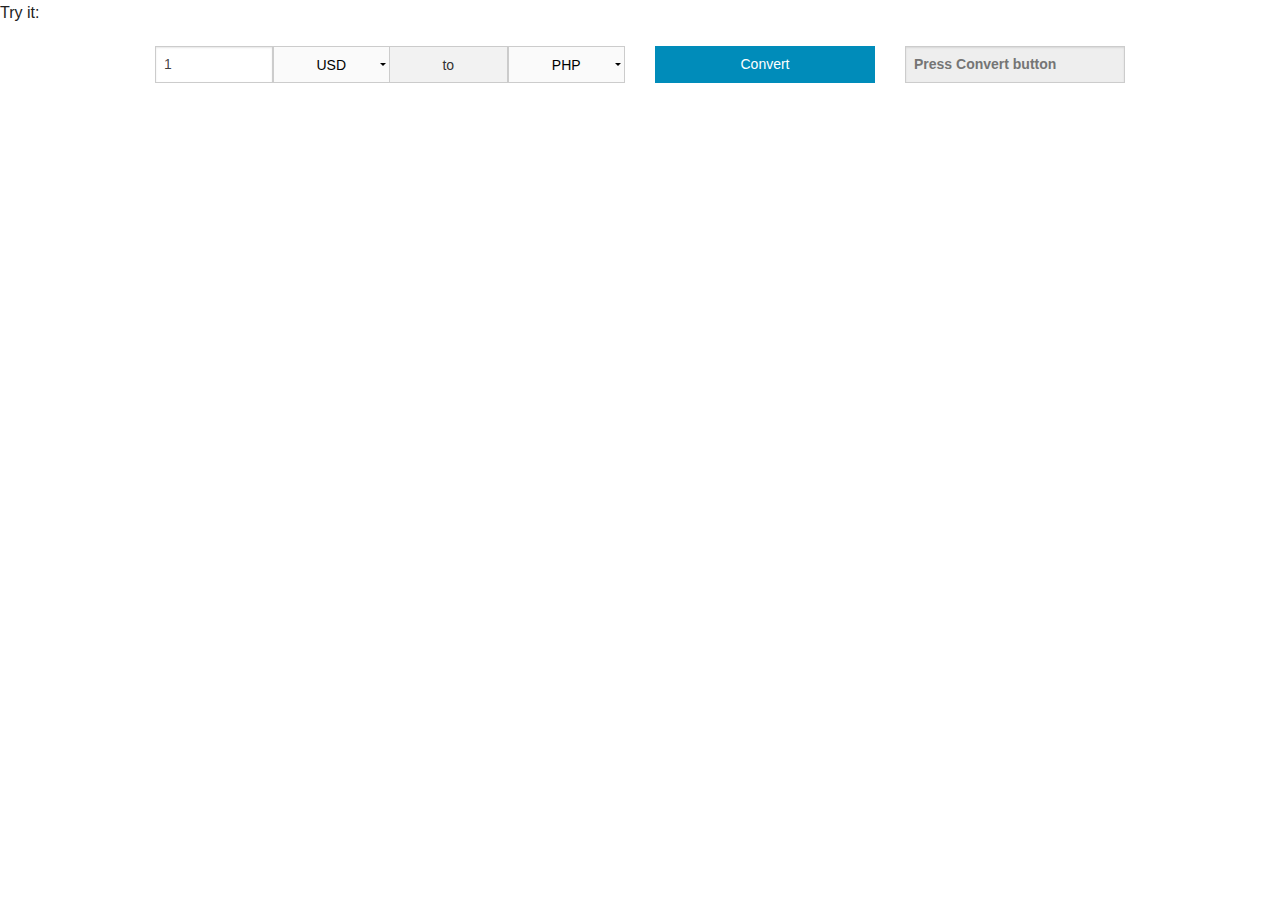
==== web/currency converter.html @ d493bc63 "Second commit" ====
<!DOCTYPE html>
<!--
To change this license header, choose License Headers in Project Properties.
To change this template file, choose Tools | Templates
and open the template in the editor.
-->
<html>


<head><title>Currency form</title>
<link rel="stylesheet" type="text/css" href="css/converter2.css"/>
<script src="/js/numeral.min.js"></script>
<style>
.feature-box {
  text-align: center;
  width: 100%;
}

.feature-box .title {
  font-size: 1.2em;
  font-weight: normal;
  margin-bottom: 6px;
}

.feature-box .desc {
  
}
</style>

<script src="/js/numeral.min.js"></script>
<style>
.feature-box {
  text-align: center;
  width: 100%;
}

.feature-box .title {
  font-size: 1.2em;
  font-weight: normal;
  margin-bottom: 6px;
}

.feature-box .desc {
  
}
</style>

<script>

function getCurrencyUsingJQuery() {
  var currVal = $("#CURR_VAL");
  currVal.val("");

  var currFrSelect = $("#CURR_FR");
  var fr = currFrSelect.val();

  var currToSelect = $("#CURR_TO");
  var to = currToSelect.val();


  var currId = fr + "_" + to;
  var protocol = window.location.protocol.replace(/:/g,'');

  currVal.attr("placeholder", "Converting...");
  $.getJSON("https://free.currconv.com/api/v7/convert?q=USD_PHP&compact=ultra&apiKey=6c35d54697e314a11464" + currId + "&compact=y&apiKey=6c35d54697e314a11464do-not-use-this-key&callback=?",
    function(data){
      try {
       var currFrVal = parseFloat(document.getElementById("CURR_FR_VAL").value);
       currVal.val(numeral(currFrVal * data[currId].val).format("0,0.00[0]"));

     } catch (e) {
      alert("Please enter a number in the Amount field.");
    }

    currVal.attr("placeholder", "Press Convert button");

  });

}


</script>

 
</head> 


<body>
    



<p>Try it:</p>

<div class="row">

<div class="medium-6 columns">
  <div class="row collapse">
    <div class="medium-3 columns">
      <input type="text" value="1" name="CURR_FR_VAL" id="CURR_FR_VAL" placeholder="Enter amount" />
    </div>
    <div class="medium-3 columns">
      <select id="CURR_FR" class="postfix" style="text-align: center;">
        
        <option value="AED" >AED</option>
        
        <option value="AFN" >AFN</option>
        
        <option value="ALL" >ALL</option>
        
        <option value="AMD" >AMD</option>
        
        <option value="ANG" >ANG</option>
        
        <option value="AOA" >AOA</option>
        
        <option value="ARS" >ARS</option>
        
        <option value="AUD" >AUD</option>
        
        <option value="AWG" >AWG</option>
        
        <option value="AZN" >AZN</option>
        
        <option value="BAM" >BAM</option>
        
        <option value="BBD" >BBD</option>
        
        <option value="BDT" >BDT</option>
        
        <option value="BGN" >BGN</option>
        
        <option value="BHD" >BHD</option>
        
        <option value="BIF" >BIF</option>
        
        <option value="BMD" >BMD</option>
        
        <option value="BND" >BND</option>
        
        <option value="BOB" >BOB</option>
        
        <option value="BRL" >BRL</option>
        
        <option value="BSD" >BSD</option>
        
        <option value="BTC" >BTC</option>
        
        <option value="BTN" >BTN</option>
        
        <option value="BWP" >BWP</option>
        
        <option value="BYN" >BYN</option>
        
        <option value="BYR" >BYR</option>
        
        <option value="BZD" >BZD</option>
        
        <option value="CAD" >CAD</option>
        
        <option value="CDF" >CDF</option>
        
        <option value="CHF" >CHF</option>
        
        <option value="CLF" >CLF</option>
        
        <option value="CLP" >CLP</option>
        
        <option value="CNY" >CNY</option>
        
        <option value="COP" >COP</option>
        
        <option value="CRC" >CRC</option>
        
        <option value="CUC" >CUC</option>
        
        <option value="CUP" >CUP</option>
        
        <option value="CVE" >CVE</option>
        
        <option value="CZK" >CZK</option>
        
        <option value="DJF" >DJF</option>
        
        <option value="DKK" >DKK</option>
        
        <option value="DOP" >DOP</option>
        
        <option value="DZD" >DZD</option>
        
        <option value="EGP" >EGP</option>
        
        <option value="ERN" >ERN</option>
        
        <option value="ETB" >ETB</option>
        
        <option value="EUR" >EUR</option>
        
        <option value="FJD" >FJD</option>
        
        <option value="FKP" >FKP</option>
        
        <option value="GBP" >GBP</option>
        
        <option value="GEL" >GEL</option>
        
        <option value="GGP" >GGP</option>
        
        <option value="GHS" >GHS</option>
        
        <option value="GIP" >GIP</option>
        
        <option value="GMD" >GMD</option>
        
        <option value="GNF" >GNF</option>
        
        <option value="GTQ" >GTQ</option>
        
        <option value="GYD" >GYD</option>
        
        <option value="HKD" >HKD</option>
        
        <option value="HNL" >HNL</option>
        
        <option value="HRK" >HRK</option>
        
        <option value="HTG" >HTG</option>
        
        <option value="HUF" >HUF</option>
        
        <option value="IDR" >IDR</option>
        
        <option value="ILS" >ILS</option>
        
        <option value="IMP" >IMP</option>
        
        <option value="INR" >INR</option>
        
        <option value="IQD" >IQD</option>
        
        <option value="IRR" >IRR</option>
        
        <option value="ISK" >ISK</option>
        
        <option value="JEP" >JEP</option>
        
        <option value="JMD" >JMD</option>
        
        <option value="JOD" >JOD</option>
        
        <option value="JPY" >JPY</option>
        
        <option value="KES" >KES</option>
        
        <option value="KGS" >KGS</option>
        
        <option value="KHR" >KHR</option>
        
        <option value="KMF" >KMF</option>
        
        <option value="KPW" >KPW</option>
        
        <option value="KRW" >KRW</option>
        
        <option value="KWD" >KWD</option>
        
        <option value="KYD" >KYD</option>
        
        <option value="KZT" >KZT</option>
        
        <option value="LAK" >LAK</option>
        
        <option value="LBP" >LBP</option>
        
        <option value="LKR" >LKR</option>
        
        <option value="LRD" >LRD</option>
        
        <option value="LSL" >LSL</option>
        
        <option value="LVL" >LVL</option>
        
        <option value="LYD" >LYD</option>
        
        <option value="MAD" >MAD</option>
        
        <option value="MDL" >MDL</option>
        
        <option value="MGA" >MGA</option>
        
        <option value="MKD" >MKD</option>
        
        <option value="MMK" >MMK</option>
        
        <option value="MNT" >MNT</option>
        
        <option value="MOP" >MOP</option>
        
        <option value="MRO" >MRO</option>
        
        <option value="MUR" >MUR</option>
        
        <option value="MVR" >MVR</option>
        
        <option value="MWK" >MWK</option>
        
        <option value="MXN" >MXN</option>
        
        <option value="MYR" >MYR</option>
        
        <option value="MZN" >MZN</option>
        
        <option value="NAD" >NAD</option>
        
        <option value="NGN" >NGN</option>
        
        <option value="NIO" >NIO</option>
        
        <option value="NOK" >NOK</option>
        
        <option value="NPR" >NPR</option>
        
        <option value="NZD" >NZD</option>
        
        <option value="OMR" >OMR</option>
        
        <option value="PAB" >PAB</option>
        
        <option value="PEN" >PEN</option>
        
        <option value="PGK" >PGK</option>
        
        <option value="PHP" >PHP</option>
        
        <option value="PKR" >PKR</option>
        
        <option value="PLN" >PLN</option>
        
        <option value="PYG" >PYG</option>
        
        <option value="QAR" >QAR</option>
        
        <option value="RON" >RON</option>
        
        <option value="RSD" >RSD</option>
        
        <option value="RUB" >RUB</option>
        
        <option value="RWF" >RWF</option>
        
        <option value="SAR" >SAR</option>
        
        <option value="SBD" >SBD</option>
        
        <option value="SCR" >SCR</option>
        
        <option value="SDG" >SDG</option>
        
        <option value="SEK" >SEK</option>
        
        <option value="SGD" >SGD</option>
        
        <option value="SHP" >SHP</option>
        
        <option value="SLL" >SLL</option>
        
        <option value="SOS" >SOS</option>
        
        <option value="SRD" >SRD</option>
        
        <option value="STD" >STD</option>
        
        <option value="SVC" >SVC</option>
        
        <option value="SYP" >SYP</option>
        
        <option value="SZL" >SZL</option>
        
        <option value="THB" >THB</option>
        
        <option value="TJS" >TJS</option>
        
        <option value="TMT" >TMT</option>
        
        <option value="TND" >TND</option>
        
        <option value="TOP" >TOP</option>
        
        <option value="TRY" >TRY</option>
        
        <option value="TTD" >TTD</option>
        
        <option value="TWD" >TWD</option>
        
        <option value="TZS" >TZS</option>
        
        <option value="UAH" >UAH</option>
        
        <option value="UGX" >UGX</option>
        
        <option value="USD" selected>USD</option>
        
        <option value="UYU" >UYU</option>
        
        <option value="UZS" >UZS</option>
        
        <option value="VEF" >VEF</option>
        
        <option value="VND" >VND</option>
        
        <option value="VUV" >VUV</option>
        
        <option value="WST" >WST</option>
        
        <option value="XAF" >XAF</option>
        
        <option value="XAG" >XAG</option>
        
        <option value="XCD" >XCD</option>
        
        <option value="XDR" >XDR</option>
        
        <option value="XOF" >XOF</option>
        
        <option value="XPF" >XPF</option>
        
        <option value="YER" >YER</option>
        
        <option value="ZAR" >ZAR</option>
        
        <option value="ZMK" >ZMK</option>
        
        <option value="ZMW" >ZMW</option>
        
        <option value="ZWL" >ZWL</option>
        
      </select>
    </div>
    <div class="medium-3 columns" style="text-align: center;">
      <span class="postfix" style="text-align: center;">to</span>
    </div>
    <div class="medium-3 columns">
      <select id="CURR_TO" class="postfix" style="text-align: center;">
        
        <option value="AED" >AED</option>
        
        <option value="AFN" >AFN</option>
        
        <option value="ALL" >ALL</option>
        
        <option value="AMD" >AMD</option>
        
        <option value="ANG" >ANG</option>
        
        <option value="AOA" >AOA</option>
        
        <option value="ARS" >ARS</option>
        
        <option value="AUD" >AUD</option>
        
        <option value="AWG" >AWG</option>
        
        <option value="AZN" >AZN</option>
        
        <option value="BAM" >BAM</option>
        
        <option value="BBD" >BBD</option>
        
        <option value="BDT" >BDT</option>
        
        <option value="BGN" >BGN</option>
        
        <option value="BHD" >BHD</option>
        
        <option value="BIF" >BIF</option>
        
        <option value="BMD" >BMD</option>
        
        <option value="BND" >BND</option>
        
        <option value="BOB" >BOB</option>
        
        <option value="BRL" >BRL</option>
        
        <option value="BSD" >BSD</option>
        
        <option value="BTC" >BTC</option>
        
        <option value="BTN" >BTN</option>
        
        <option value="BWP" >BWP</option>
        
        <option value="BYN" >BYN</option>
        
        <option value="BYR" >BYR</option>
        
        <option value="BZD" >BZD</option>
        
        <option value="CAD" >CAD</option>
        
        <option value="CDF" >CDF</option>
        
        <option value="CHF" >CHF</option>
        
        <option value="CLF" >CLF</option>
        
        <option value="CLP" >CLP</option>
        
        <option value="CNY" >CNY</option>
        
        <option value="COP" >COP</option>
        
        <option value="CRC" >CRC</option>
        
        <option value="CUC" >CUC</option>
        
        <option value="CUP" >CUP</option>
        
        <option value="CVE" >CVE</option>
        
        <option value="CZK" >CZK</option>
        
        <option value="DJF" >DJF</option>
        
        <option value="DKK" >DKK</option>
        
        <option value="DOP" >DOP</option>
        
        <option value="DZD" >DZD</option>
        
        <option value="EGP" >EGP</option>
        
        <option value="ERN" >ERN</option>
        
        <option value="ETB" >ETB</option>
        
        <option value="EUR" >EUR</option>
        
        <option value="FJD" >FJD</option>
        
        <option value="FKP" >FKP</option>
        
        <option value="GBP" >GBP</option>
        
        <option value="GEL" >GEL</option>
        
        <option value="GGP" >GGP</option>
        
        <option value="GHS" >GHS</option>
        
        <option value="GIP" >GIP</option>
        
        <option value="GMD" >GMD</option>
        
        <option value="GNF" >GNF</option>
        
        <option value="GTQ" >GTQ</option>
        
        <option value="GYD" >GYD</option>
        
        <option value="HKD" >HKD</option>
        
        <option value="HNL" >HNL</option>
        
        <option value="HRK" >HRK</option>
        
        <option value="HTG" >HTG</option>
        
        <option value="HUF" >HUF</option>
        
        <option value="IDR" >IDR</option>
        
        <option value="ILS" >ILS</option>
        
        <option value="IMP" >IMP</option>
        
        <option value="INR" >INR</option>
        
        <option value="IQD" >IQD</option>
        
        <option value="IRR" >IRR</option>
        
        <option value="ISK" >ISK</option>
        
        <option value="JEP" >JEP</option>
        
        <option value="JMD" >JMD</option>
        
        <option value="JOD" >JOD</option>
        
        <option value="JPY" >JPY</option>
        
        <option value="KES" >KES</option>
        
        <option value="KGS" >KGS</option>
        
        <option value="KHR" >KHR</option>
        
        <option value="KMF" >KMF</option>
        
        <option value="KPW" >KPW</option>
        
        <option value="KRW" >KRW</option>
        
        <option value="KWD" >KWD</option>
        
        <option value="KYD" >KYD</option>
        
        <option value="KZT" >KZT</option>
        
        <option value="LAK" >LAK</option>
        
        <option value="LBP" >LBP</option>
        
        <option value="LKR" >LKR</option>
        
        <option value="LRD" >LRD</option>
        
        <option value="LSL" >LSL</option>
        
        <option value="LVL" >LVL</option>
        
        <option value="LYD" >LYD</option>
        
        <option value="MAD" >MAD</option>
        
        <option value="MDL" >MDL</option>
        
        <option value="MGA" >MGA</option>
        
        <option value="MKD" >MKD</option>
        
        <option value="MMK" >MMK</option>
        
        <option value="MNT" >MNT</option>
        
        <option value="MOP" >MOP</option>
        
        <option value="MRO" >MRO</option>
        
        <option value="MUR" >MUR</option>
        
        <option value="MVR" >MVR</option>
        
        <option value="MWK" >MWK</option>
        
        <option value="MXN" >MXN</option>
        
        <option value="MYR" >MYR</option>
        
        <option value="MZN" >MZN</option>
        
        <option value="NAD" >NAD</option>
        
        <option value="NGN" >NGN</option>
        
        <option value="NIO" >NIO</option>
        
        <option value="NOK" >NOK</option>
        
        <option value="NPR" >NPR</option>
        
        <option value="NZD" >NZD</option>
        
        <option value="OMR" >OMR</option>
        
        <option value="PAB" >PAB</option>
        
        <option value="PEN" >PEN</option>
        
        <option value="PGK" >PGK</option>
        
        <option value="PHP" selected>PHP</option>
        
        <option value="PKR" >PKR</option>
        
        <option value="PLN" >PLN</option>
        
        <option value="PYG" >PYG</option>
        
        <option value="QAR" >QAR</option>
        
        <option value="RON" >RON</option>
        
        <option value="RSD" >RSD</option>
        
        <option value="RUB" >RUB</option>
        
        <option value="RWF" >RWF</option>
        
        <option value="SAR" >SAR</option>
        
        <option value="SBD" >SBD</option>
        
        <option value="SCR" >SCR</option>
        
        <option value="SDG" >SDG</option>
        
        <option value="SEK" >SEK</option>
        
        <option value="SGD" >SGD</option>
        
        <option value="SHP" >SHP</option>
        
        <option value="SLL" >SLL</option>
        
        <option value="SOS" >SOS</option>
        
        <option value="SRD" >SRD</option>
        
        <option value="STD" >STD</option>
        
        <option value="SVC" >SVC</option>
        
        <option value="SYP" >SYP</option>
        
        <option value="SZL" >SZL</option>
        
        <option value="THB" >THB</option>
        
        <option value="TJS" >TJS</option>
        
        <option value="TMT" >TMT</option>
        
        <option value="TND" >TND</option>
        
        <option value="TOP" >TOP</option>
        
        <option value="TRY" >TRY</option>
        
        <option value="TTD" >TTD</option>
        
        <option value="TWD" >TWD</option>
        
        <option value="TZS" >TZS</option>
        
        <option value="UAH" >UAH</option>
        
        <option value="UGX" >UGX</option>
        
        <option value="USD" >USD</option>
        
        <option value="UYU" >UYU</option>
        
        <option value="UZS" >UZS</option>
        
        <option value="VEF" >VEF</option>
        
        <option value="VND" >VND</option>
        
        <option value="VUV" >VUV</option>
        
        <option value="WST" >WST</option>
        
        <option value="XAF" >XAF</option>
        
        <option value="XAG" >XAG</option>
        
        <option value="XCD" >XCD</option>
        
        <option value="XDR" >XDR</option>
        
        <option value="XOF" >XOF</option>
        
        <option value="XPF" >XPF</option>
        
        <option value="YER" >YER</option>
        
        <option value="ZAR" >ZAR</option>
        
        <option value="ZMK" >ZMK</option>
        
        <option value="ZMW" >ZMW</option>
        
        <option value="ZWL" >ZWL</option>
        
      </select>
    </div>
  </div>
</div>



<div class="medium-3 columns">
<button onclick="getCurrencyUsingJQuery()" class="button postfix">Convert</button>
</div>

<div class="medium-3 columns">
<input type="text" id="CURR_VAL" readonly placeholder="Press Convert button" style="background-color: #eee; font-weight: bold;" />
</div>

</div>

</body>

</html>
---- web/css/converter2.css ----
/*
To change this license header, choose License Headers in Project Properties.
To change this template file, choose Tools | Templates
and open the template in the editor.
*/
/* 
    Created on : Jul 7, 2020, 3:44:22 PM
    Author     : USER
*/

/* preview html */
meta.foundation-mq-small{font-family:"/only screen and (max-width: 40em)/";width:0em}meta.foundation-mq-medium{font-family:"/only screen and (min-width:40.063em)/";width:40.063em}meta.foundation-mq-large{font-family:"/only screen and (min-width:64.063em)/";width:64.063em}meta.foundation-mq-xlarge{font-family:"/only screen and (min-width:90.063em)/";width:90.063em}meta.foundation-mq-xxlarge{font-family:"/only screen and (min-width:120.063em)/";width:120.063em}*,*:before,*:after{-moz-box-sizing:border-box;-webkit-box-sizing:border-box;box-sizing:border-box}html,body{font-size:100%}body{background:#fff;color:#222;padding:0;margin:0;font-family:"Helvetica Neue","Helvetica",Helvetica,Arial,sans-serif;font-weight:normal;font-style:normal;line-height:1;position:relative;cursor:default}a:hover{cursor:pointer}img,object,embed{max-width:100%;height:auto}object,embed{height:100%}img{-ms-interpolation-mode:bicubic}#map_canvas img,#map_canvas embed,#map_canvas object,.map_canvas img,.map_canvas embed,.map_canvas object{max-width:none !important}.left{float:left !important}.right{float:right !important}.clearfix{*zoom:1}.clearfix:before,.clearfix:after{content:" ";display:table}.clearfix:after{clear:both}.text-left{text-align:left !important}.text-right{text-align:right !important}.text-center{text-align:center !important}.text-justify{text-align:justify !important}.hide{display:none}.start{float:left !important}.end{float:right !important}.text-start{text-align:left !important}.text-end{text-align:right !important}.antialiased{-webkit-font-smoothing:antialiased;-moz-osx-font-smoothing:grayscale}img{display:inline-block;vertical-align:middle}textarea{height:auto;min-height:50px}select{width:100%}.row{width:100%;margin-left:auto;margin-right:auto;margin-top:0;margin-bottom:0;max-width:62.5rem;*zoom:1}.row:before,.row:after{content:" ";display:table}.row:after{clear:both}.row.collapse>.column,.row.collapse>.columns{position:relative;padding-left:0;padding-right:0;float:left}.row.collapse .row{margin-left:0;margin-right:0}.row .row{width:auto;margin-left:-0.9375rem;margin-right:-0.9375rem;margin-top:0;margin-bottom:0;max-width:none;*zoom:1}.row .row:before,.row .row:after{content:" ";display:table}.row .row:after{clear:both}.row .row.collapse{width:auto;margin:0;max-width:none;*zoom:1}.row .row.collapse:before,.row .row.collapse:after{content:" ";display:table}.row .row.collapse:after{clear:both}.column,.columns{position:relative;padding-left:0.9375rem;padding-right:0.9375rem;width:100%;float:left}@media only screen{.column.small-centered,.columns.small-centered{position:relative;margin-left:auto;margin-right:auto;float:none}.column.small-uncentered,.columns.small-uncentered{margin-left:0;margin-right:0;float:left}.column.small-uncentered.opposite,.columns.small-uncentered.opposite{float:right}.small-push-1{position:relative;left:8.33333%;right:auto}.small-pull-1{position:relative;right:8.33333%;left:auto}.small-push-2{position:relative;left:16.66667%;right:auto}.small-pull-2{position:relative;right:16.66667%;left:auto}.small-push-3{position:relative;left:25%;right:auto}.small-pull-3{position:relative;right:25%;left:auto}.small-push-4{position:relative;left:33.33333%;right:auto}.small-pull-4{position:relative;right:33.33333%;left:auto}.small-push-5{position:relative;left:41.66667%;right:auto}.small-pull-5{position:relative;right:41.66667%;left:auto}.small-push-6{position:relative;left:50%;right:auto}.small-pull-6{position:relative;right:50%;left:auto}.small-push-7{position:relative;left:58.33333%;right:auto}.small-pull-7{position:relative;right:58.33333%;left:auto}.small-push-8{position:relative;left:66.66667%;right:auto}.small-pull-8{position:relative;right:66.66667%;left:auto}.small-push-9{position:relative;left:75%;right:auto}.small-pull-9{position:relative;right:75%;left:auto}.small-push-10{position:relative;left:83.33333%;right:auto}.small-pull-10{position:relative;right:83.33333%;left:auto}.small-push-11{position:relative;left:91.66667%;right:auto}.small-pull-11{position:relative;right:91.66667%;left:auto}.column,.columns{position:relative;padding-left:0.9375rem;padding-right:0.9375rem;float:left}.small-1{position:relative;width:8.33333%}.small-2{position:relative;width:16.66667%}.small-3{position:relative;width:25%}.small-4{position:relative;width:33.33333%}.small-5{position:relative;width:41.66667%}.small-6{position:relative;width:50%}.small-7{position:relative;width:58.33333%}.small-8{position:relative;width:66.66667%}.small-9{position:relative;width:75%}.small-10{position:relative;width:83.33333%}.small-11{position:relative;width:91.66667%}.small-12{position:relative;width:100%}[class*="column"]+[class*="column"]:last-child{float:right}[class*="column"]+[class*="column"].end{float:left}.small-offset-0{position:relative;margin-left:0% !important}.small-offset-1{position:relative;margin-left:8.33333% !important}.small-offset-2{position:relative;margin-left:16.66667% !important}.small-offset-3{position:relative;margin-left:25% !important}.small-offset-4{position:relative;margin-left:33.33333% !important}.small-offset-5{position:relative;margin-left:41.66667% !important}.small-offset-6{position:relative;margin-left:50% !important}.small-offset-7{position:relative;margin-left:58.33333% !important}.small-offset-8{position:relative;margin-left:66.66667% !important}.small-offset-9{position:relative;margin-left:75% !important}.small-offset-10{position:relative;margin-left:83.33333% !important}.column.small-reset-order,.columns.small-reset-order{margin-left:0;margin-right:0;left:auto;right:auto;float:left}}@media only screen and (min-width: 40.063em){.column.medium-centered,.columns.medium-centered{position:relative;margin-left:auto;margin-right:auto;float:none}.column.medium-uncentered,.columns.medium-uncentered{margin-left:0;margin-right:0;float:left}.column.medium-uncentered.opposite,.columns.medium-uncentered.opposite{float:right}.medium-push-1{position:relative;left:8.33333%;right:auto}.medium-pull-1{position:relative;right:8.33333%;left:auto}.medium-push-2{position:relative;left:16.66667%;right:auto}.medium-pull-2{position:relative;right:16.66667%;left:auto}.medium-push-3{position:relative;left:25%;right:auto}.medium-pull-3{position:relative;right:25%;left:auto}.medium-push-4{position:relative;left:33.33333%;right:auto}.medium-pull-4{position:relative;right:33.33333%;left:auto}.medium-push-5{position:relative;left:41.66667%;right:auto}.medium-pull-5{position:relative;right:41.66667%;left:auto}.medium-push-6{position:relative;left:50%;right:auto}.medium-pull-6{position:relative;right:50%;left:auto}.medium-push-7{position:relative;left:58.33333%;right:auto}.medium-pull-7{position:relative;right:58.33333%;left:auto}.medium-push-8{position:relative;left:66.66667%;right:auto}.medium-pull-8{position:relative;right:66.66667%;left:auto}.medium-push-9{position:relative;left:75%;right:auto}.medium-pull-9{position:relative;right:75%;left:auto}.medium-push-10{position:relative;left:83.33333%;right:auto}.medium-pull-10{position:relative;right:83.33333%;left:auto}.medium-push-11{position:relative;left:91.66667%;right:auto}.medium-pull-11{position:relative;right:91.66667%;left:auto}.column,.columns{position:relative;padding-left:0.9375rem;padding-right:0.9375rem;float:left}.medium-1{position:relative;width:8.33333%}.medium-2{position:relative;width:16.66667%}.medium-3{position:relative;width:25%}.medium-4{position:relative;width:33.33333%}.medium-5{position:relative;width:41.66667%}.medium-6{position:relative;width:50%}.medium-7{position:relative;width:58.33333%}.medium-8{position:relative;width:66.66667%}.medium-9{position:relative;width:75%}.medium-10{position:relative;width:83.33333%}.medium-11{position:relative;width:91.66667%}.medium-12{position:relative;width:100%}[class*="column"]+[class*="column"]:last-child{float:right}[class*="column"]+[class*="column"].end{float:left}.medium-offset-0{position:relative;margin-left:0% !important}.medium-offset-1{position:relative;margin-left:8.33333% !important}.medium-offset-2{position:relative;margin-left:16.66667% !important}.medium-offset-3{position:relative;margin-left:25% !important}.medium-offset-4{position:relative;margin-left:33.33333% !important}.medium-offset-5{position:relative;margin-left:41.66667% !important}.medium-offset-6{position:relative;margin-left:50% !important}.medium-offset-7{position:relative;margin-left:58.33333% !important}.medium-offset-8{position:relative;margin-left:66.66667% !important}.medium-offset-9{position:relative;margin-left:75% !important}.medium-offset-10{position:relative;margin-left:83.33333% !important}.column.medium-reset-order,.columns.medium-reset-order{margin-left:0;margin-right:0;left:auto;right:auto;float:left}.push-1{position:relative;left:8.33333%;right:auto}.pull-1{position:relative;right:8.33333%;left:auto}.push-2{position:relative;left:16.66667%;right:auto}.pull-2{position:relative;right:16.66667%;left:auto}.push-3{position:relative;left:25%;right:auto}.pull-3{position:relative;right:25%;left:auto}.push-4{position:relative;left:33.33333%;right:auto}.pull-4{position:relative;right:33.33333%;left:auto}.push-5{position:relative;left:41.66667%;right:auto}.pull-5{position:relative;right:41.66667%;left:auto}.push-6{position:relative;left:50%;right:auto}.pull-6{position:relative;right:50%;left:auto}.push-7{position:relative;left:58.33333%;right:auto}.pull-7{position:relative;right:58.33333%;left:auto}.push-8{position:relative;left:66.66667%;right:auto}.pull-8{position:relative;right:66.66667%;left:auto}.push-9{position:relative;left:75%;right:auto}.pull-9{position:relative;right:75%;left:auto}.push-10{position:relative;left:83.33333%;right:auto}.pull-10{position:relative;right:83.33333%;left:auto}.push-11{position:relative;left:91.66667%;right:auto}.pull-11{position:relative;right:91.66667%;left:auto}}@media only screen and (min-width: 64.063em){.column.large-centered,.columns.large-centered{position:relative;margin-left:auto;margin-right:auto;float:none}.column.large-uncentered,.columns.large-uncentered{margin-left:0;margin-right:0;float:left}.column.large-uncentered.opposite,.columns.large-uncentered.opposite{float:right}.large-push-1{position:relative;left:8.33333%;right:auto}.large-pull-1{position:relative;right:8.33333%;left:auto}.large-push-2{position:relative;left:16.66667%;right:auto}.large-pull-2{position:relative;right:16.66667%;left:auto}.large-push-3{position:relative;left:25%;right:auto}.large-pull-3{position:relative;right:25%;left:auto}.large-push-4{position:relative;left:33.33333%;right:auto}.large-pull-4{position:relative;right:33.33333%;left:auto}.large-push-5{position:relative;left:41.66667%;right:auto}.large-pull-5{position:relative;right:41.66667%;left:auto}.large-push-6{position:relative;left:50%;right:auto}.large-pull-6{position:relative;right:50%;left:auto}.large-push-7{position:relative;left:58.33333%;right:auto}.large-pull-7{position:relative;right:58.33333%;left:auto}.large-push-8{position:relative;left:66.66667%;right:auto}.large-pull-8{position:relative;right:66.66667%;left:auto}.large-push-9{position:relative;left:75%;right:auto}.large-pull-9{position:relative;right:75%;left:auto}.large-push-10{position:relative;left:83.33333%;right:auto}.large-pull-10{position:relative;right:83.33333%;left:auto}.large-push-11{position:relative;left:91.66667%;right:auto}.large-pull-11{position:relative;right:91.66667%;left:auto}.column,.columns{position:relative;padding-left:0.9375rem;padding-right:0.9375rem;float:left}.large-1{position:relative;width:8.33333%}.large-2{position:relative;width:16.66667%}.large-3{position:relative;width:25%}.large-4{position:relative;width:33.33333%}.large-5{position:relative;width:41.66667%}.large-6{position:relative;width:50%}.large-7{position:relative;width:58.33333%}.large-8{position:relative;width:66.66667%}.large-9{position:relative;width:75%}.large-10{position:relative;width:83.33333%}.large-11{position:relative;width:91.66667%}.large-12{position:relative;width:100%}[class*="column"]+[class*="column"]:last-child{float:right}[class*="column"]+[class*="column"].end{float:left}.large-offset-0{position:relative;margin-left:0% !important}.large-offset-1{position:relative;margin-left:8.33333% !important}.large-offset-2{position:relative;margin-left:16.66667% !important}.large-offset-3{position:relative;margin-left:25% !important}.large-offset-4{position:relative;margin-left:33.33333% !important}.large-offset-5{position:relative;margin-left:41.66667% !important}.large-offset-6{position:relative;margin-left:50% !important}.large-offset-7{position:relative;margin-left:58.33333% !important}.large-offset-8{position:relative;margin-left:66.66667% !important}.large-offset-9{position:relative;margin-left:75% !important}.large-offset-10{position:relative;margin-left:83.33333% !important}.column.large-reset-order,.columns.large-reset-order{margin-left:0;margin-right:0;left:auto;right:auto;float:left}.push-1{position:relative;left:8.33333%;right:auto}.pull-1{position:relative;right:8.33333%;left:auto}.push-2{position:relative;left:16.66667%;right:auto}.pull-2{position:relative;right:16.66667%;left:auto}.push-3{position:relative;left:25%;right:auto}.pull-3{position:relative;right:25%;left:auto}.push-4{position:relative;left:33.33333%;right:auto}.pull-4{position:relative;right:33.33333%;left:auto}.push-5{position:relative;left:41.66667%;right:auto}.pull-5{position:relative;right:41.66667%;left:auto}.push-6{position:relative;left:50%;right:auto}.pull-6{position:relative;right:50%;left:auto}.push-7{position:relative;left:58.33333%;right:auto}.pull-7{position:relative;right:58.33333%;left:auto}.push-8{position:relative;left:66.66667%;right:auto}.pull-8{position:relative;right:66.66667%;left:auto}.push-9{position:relative;left:75%;right:auto}.pull-9{position:relative;right:75%;left:auto}.push-10{position:relative;left:83.33333%;right:auto}.pull-10{position:relative;right:83.33333%;left:auto}.push-11{position:relative;left:91.66667%;right:auto}.pull-11{position:relative;right:91.66667%;left:auto}}meta.foundation-mq-topbar{font-family:"/only screen and (min-width:40.063em)/";width:40.063em}.contain-to-grid{width:100%;background:#333}.contain-to-grid .top-bar{margin-bottom:0}.fixed{width:100%;left:0;position:fixed;top:0;z-index:99}.fixed.expanded:not(.top-bar){overflow-y:auto;height:auto;width:100%;max-height:100%}.fixed.expanded:not(.top-bar) .title-area{position:fixed;width:100%;z-index:99}.fixed.expanded:not(.top-bar) .top-bar-section{z-index:98;margin-top:45px}.top-bar{overflow:hidden;height:45px;line-height:45px;position:relative;background:#333;margin-bottom:0}.top-bar ul{margin-bottom:0;list-style:none}.top-bar .row{max-width:none}.top-bar form,.top-bar input{margin-bottom:0}.top-bar input{height:auto;padding-top:.35rem;padding-bottom:.35rem;font-size:0.75rem}.top-bar .button{padding-top:.45rem;padding-bottom:.35rem;margin-bottom:0;font-size:0.75rem}.top-bar .title-area{position:relative;margin:0}.top-bar .name{height:45px;margin:0;font-size:16px}.top-bar .name h1{line-height:45px;font-size:1.0625rem;margin:0}.top-bar .name h1 a{font-weight:normal;color:#fff;width:50%;display:block;padding:0 15px}.top-bar .toggle-topbar{position:absolute;right:0;top:0}.top-bar .toggle-topbar a{color:#fff;text-transform:uppercase;font-size:0.8125rem;font-weight:bold;position:relative;display:block;padding:0 15px;height:45px;line-height:45px}.top-bar .toggle-topbar.menu-icon{right:15px;top:50%;margin-top:-16px;padding-left:40px}.top-bar .toggle-topbar.menu-icon a{height:34px;line-height:33px;padding:0;padding-right:25px;color:#fff;position:relative}.top-bar .toggle-topbar.menu-icon a::after{content:"";position:absolute;right:0;display:block;width:16px;top:0;height:0;-webkit-box-shadow:0 10px 0 1px #fff,0 16px 0 1px #fff,0 22px 0 1px #fff;box-shadow:0 10px 0 1px #fff,0 16px 0 1px #fff,0 22px 0 1px #fff}.top-bar.expanded{height:auto;background:transparent}.top-bar.expanded .title-area{background:#333}.top-bar.expanded .toggle-topbar a{color:#888}.top-bar.expanded .toggle-topbar a span{-webkit-box-shadow:0 10px 0 1px #888,0 16px 0 1px #888,0 22px 0 1px #888;box-shadow:0 10px 0 1px #888,0 16px 0 1px #888,0 22px 0 1px #888}.top-bar-section{left:0;position:relative;width:auto;-webkit-transition:left 300ms ease-out;-moz-transition:left 300ms ease-out;transition:left 300ms ease-out}.top-bar-section ul{width:100%;height:auto;display:block;background:#333;font-size:16px;margin:0}.top-bar-section .divider,.top-bar-section [role="separator"]{border-top:solid 1px #1a1a1a;clear:both;height:1px;width:100%}.top-bar-section ul li>a{display:block;width:100%;color:#fff;padding:12px 0 12px 0;padding-left:15px;font-family:"Helvetica Neue","Helvetica",Helvetica,Arial,sans-serif;font-size:0.8125rem;font-weight:normal;background:#333}.top-bar-section ul li>a.button{background:#008cba;font-size:0.8125rem;padding-right:15px;padding-left:15px}.top-bar-section ul li>a.button:hover{background:#068}.top-bar-section ul li>a.button.secondary{background:#e7e7e7}.top-bar-section ul li>a.button.secondary:hover{background:#cecece}.top-bar-section ul li>a.button.success{background:#43ac6a}.top-bar-section ul li>a.button.success:hover{background:#358854}.top-bar-section ul li>a.button.alert{background:#f04124}.top-bar-section ul li>a.button.alert:hover{background:#d42b0f}.top-bar-section ul li:hover>a{background:#272727;color:#fff}.top-bar-section ul li.active>a{background:#008cba;color:#fff}.top-bar-section ul li.active>a:hover{background:#0078a0}.top-bar-section .has-form{padding:15px}.top-bar-section .has-dropdown{position:relative}.top-bar-section .has-dropdown>a:after{content:"";display:block;width:0;height:0;border:inset 5px;border-color:transparent transparent transparent rgba(255,255,255,0.4);border-left-style:solid;margin-right:15px;margin-top:-4.5px;position:absolute;top:50%;right:0}.top-bar-section .has-dropdown.moved{position:static}.top-bar-section .has-dropdown.moved>.dropdown{display:block}.top-bar-section .dropdown{position:absolute;left:100%;top:0;display:none;z-index:99}.top-bar-section .dropdown li{width:100%;height:auto}.top-bar-section .dropdown li a{font-weight:normal;padding:8px 15px}.top-bar-section .dropdown li a.parent-link{font-weight:normal}.top-bar-section .dropdown li.title h5{margin-bottom:0}.top-bar-section .dropdown li.title h5 a{color:#fff;line-height:22.5px;display:block}.top-bar-section .dropdown li.has-form{padding:8px 15px}.top-bar-section .dropdown li .button{top:auto}.top-bar-section .dropdown label{padding:8px 15px 2px;margin-bottom:0;text-transform:uppercase;color:#777;font-weight:bold;font-size:0.625rem}.js-generated{display:block}@media only screen and (min-width: 40.063em){.top-bar{background:#333;*zoom:1;overflow:visible}.top-bar:before,.top-bar:after{content:" ";display:table}.top-bar:after{clear:both}.top-bar .toggle-topbar{display:none}.top-bar .title-area{float:left}.top-bar .name h1 a{width:auto}.top-bar input,.top-bar .button{font-size:0.875rem;position:relative;top:7px}.top-bar.expanded{background:#333}.contain-to-grid .top-bar{max-width:62.5rem;margin:0 auto;margin-bottom:0}.top-bar-section{-webkit-transition:none 0 0;-moz-transition:none 0 0;transition:none 0 0;left:0 !important}.top-bar-section ul{width:auto;height:auto !important;display:inline}.top-bar-section ul li{float:left}.top-bar-section ul li .js-generated{display:none}.top-bar-section li.hover>a:not(.button){background:#272727;color:#fff}.top-bar-section li:not(.has-form) a:not(.button){padding:0 15px;line-height:45px;background:#333}.top-bar-section li:not(.has-form) a:not(.button):hover{background:#272727}.top-bar-section .has-dropdown>a{padding-right:35px !important}.top-bar-section .has-dropdown>a:after{content:"";display:block;width:0;height:0;border:inset 5px;border-color:rgba(255,255,255,0.4) transparent transparent transparent;border-top-style:solid;margin-top:-2.5px;top:22.5px}.top-bar-section .has-dropdown.moved{position:relative}.top-bar-section .has-dropdown.moved>.dropdown{display:none}.top-bar-section .has-dropdown.hover>.dropdown,.top-bar-section .has-dropdown.not-click:hover>.dropdown{display:block}.top-bar-section .has-dropdown .dropdown li.has-dropdown>a:after{border:none;content:"\00bb";top:1rem;margin-top:-2px;right:5px;line-height:1.2}.top-bar-section .dropdown{left:0;top:auto;background:transparent;min-width:100%}.top-bar-section .dropdown li a{color:#fff;line-height:1;white-space:nowrap;padding:12px 15px;background:#333}.top-bar-section .dropdown li label{white-space:nowrap;background:#333}.top-bar-section .dropdown li .dropdown{left:100%;top:0}.top-bar-section>ul>.divider,.top-bar-section>ul>[role="separator"]{border-bottom:none;border-top:none;border-right:solid 1px #4e4e4e;clear:none;height:45px;width:0}.top-bar-section .has-form{background:#333;padding:0 15px;height:45px}.top-bar-section .right li .dropdown{left:auto;right:0}.top-bar-section .right li .dropdown li .dropdown{right:100%}.top-bar-section .left li .dropdown{right:auto;left:0}.top-bar-section .left li .dropdown li .dropdown{left:100%}.no-js .top-bar-section ul li:hover>a{background:#272727;color:#fff}.no-js .top-bar-section ul li:active>a{background:#008cba;color:#fff}.no-js .top-bar-section .has-dropdown:hover>.dropdown{display:block}}.breadcrumbs{display:block;padding:0.5625rem 0.875rem 0.5625rem;overflow:hidden;margin-left:0;list-style:none;border-style:solid;border-width:1px;background-color:#f4f4f4;border-color:#dcdcdc;-webkit-border-radius:3px;border-radius:3px}.breadcrumbs>*{margin:0;float:left;font-size:0.6875rem;text-transform:uppercase}.breadcrumbs>*:hover a,.breadcrumbs>*:focus a{text-decoration:underline}.breadcrumbs>* a,.breadcrumbs>* span{text-transform:uppercase;color:#008cba}.breadcrumbs>*.current{cursor:default;color:#333}.breadcrumbs>*.current a{cursor:default;color:#333}.breadcrumbs>*.current:hover,.breadcrumbs>*.current:hover a,.breadcrumbs>*.current:focus,.breadcrumbs>*.current:focus a{text-decoration:none}.breadcrumbs>*.unavailable{color:#999}.breadcrumbs>*.unavailable a{color:#999}.breadcrumbs>*.unavailable:hover,.breadcrumbs>*.unavailable:hover a,.breadcrumbs>*.unavailable:focus,.breadcrumbs>*.unavailable a:focus{text-decoration:none;color:#999;cursor:default}.breadcrumbs>*:before{content:"/";color:#aaa;margin:0 0.75rem;position:relative;top:1px}.breadcrumbs>*:first-child:before{content:" ";margin:0}.alert-box{border-style:solid;border-width:1px;display:block;font-weight:normal;margin-bottom:1.25rem;position:relative;padding:0.875rem 1.5rem 0.875rem 0.875rem;font-size:0.8125rem;background-color:#008cba;border-color:#0078a0;color:#fff}.alert-box .close{font-size:1.375rem;padding:9px 6px 4px;line-height:0;position:absolute;top:50%;margin-top:-0.6875rem;right:0.25rem;color:#333;opacity:0.3}.alert-box .close:hover,.alert-box .close:focus{opacity:0.5}.alert-box.radius{-webkit-border-radius:3px;border-radius:3px}.alert-box.round{-webkit-border-radius:1000px;border-radius:1000px}.alert-box.success{background-color:#43ac6a;border-color:#3a945b;color:#fff}.alert-box.alert{background-color:#f04124;border-color:#de2d0f;color:#fff}.alert-box.secondary{background-color:#e7e7e7;border-color:#c7c7c7;color:#4f4f4f}.alert-box.warning{background-color:#f08a24;border-color:#de770f;color:#fff}.alert-box.info{background-color:#a0d3e8;border-color:#74bfdd;color:#4f4f4f}.inline-list{margin:0 auto 1.0625rem auto;margin-left:-1.375rem;margin-right:0;padding:0;list-style:none;overflow:hidden}.inline-list>li{list-style:none;float:left;margin-left:1.375rem;display:block}.inline-list>li>*{display:block}button,.button{border-style:solid;border-width:0px;cursor:pointer;font-family:"Helvetica Neue","Helvetica",Helvetica,Arial,sans-serif;font-weight:normal;line-height:normal;margin:0 0 1.25rem;position:relative;text-decoration:none;text-align:center;display:inline-block;padding-top:1rem;padding-right:2rem;padding-bottom:1.0625rem;padding-left:2rem;font-size:1rem;background-color:#008cba;border-color:#007095;color:#fff;-webkit-transition:background-color 300ms ease-out;-moz-transition:background-color 300ms ease-out;transition:background-color 300ms ease-out;padding-top:1.0625rem;padding-bottom:1rem;-webkit-appearance:none;border:none;font-weight:normal !important}button:hover,button:focus,.button:hover,.button:focus{background-color:#007095}button:hover,button:focus,.button:hover,.button:focus{color:#fff}button.secondary,.button.secondary{background-color:#e7e7e7;border-color:#b9b9b9;color:#333}button.secondary:hover,button.secondary:focus,.button.secondary:hover,.button.secondary:focus{background-color:#b9b9b9}button.secondary:hover,button.secondary:focus,.button.secondary:hover,.button.secondary:focus{color:#333}button.success,.button.success{background-color:#43ac6a;border-color:#368a55;color:#fff}button.success:hover,button.success:focus,.button.success:hover,.button.success:focus{background-color:#368a55}button.success:hover,button.success:focus,.button.success:hover,.button.success:focus{color:#fff}button.alert,.button.alert{background-color:#f04124;border-color:#cf2a0e;color:#fff}button.alert:hover,button.alert:focus,.button.alert:hover,.button.alert:focus{background-color:#cf2a0e}button.alert:hover,button.alert:focus,.button.alert:hover,.button.alert:focus{color:#fff}button.large,.button.large{padding-top:1.125rem;padding-right:2.25rem;padding-bottom:1.1875rem;padding-left:2.25rem;font-size:1.25rem}button.small,.button.small{padding-top:0.875rem;padding-right:1.75rem;padding-bottom:0.9375rem;padding-left:1.75rem;font-size:0.8125rem}button.tiny,.button.tiny{padding-top:0.625rem;padding-right:1.25rem;padding-bottom:0.6875rem;padding-left:1.25rem;font-size:0.6875rem}button.expand,.button.expand{padding-right:0;padding-left:0;width:100%}button.left-align,.button.left-align{text-align:left;text-indent:0.75rem}button.right-align,.button.right-align{text-align:right;padding-right:0.75rem}button.radius,.button.radius{-webkit-border-radius:3px;border-radius:3px}button.round,.button.round{-webkit-border-radius:1000px;border-radius:1000px}button.disabled,button[disabled],.button.disabled,.button[disabled]{background-color:#008cba;border-color:#007095;color:#fff;cursor:default;opacity:0.7;-webkit-box-shadow:none;box-shadow:none}button.disabled:hover,button.disabled:focus,button[disabled]:hover,button[disabled]:focus,.button.disabled:hover,.button.disabled:focus,.button[disabled]:hover,.button[disabled]:focus{background-color:#007095}button.disabled:hover,button.disabled:focus,button[disabled]:hover,button[disabled]:focus,.button.disabled:hover,.button.disabled:focus,.button[disabled]:hover,.button[disabled]:focus{color:#fff}button.disabled:hover,button.disabled:focus,button[disabled]:hover,button[disabled]:focus,.button.disabled:hover,.button.disabled:focus,.button[disabled]:hover,.button[disabled]:focus{background-color:#008cba}button.disabled.secondary,button[disabled].secondary,.button.disabled.secondary,.button[disabled].secondary{background-color:#e7e7e7;border-color:#b9b9b9;color:#333;cursor:default;opacity:0.7;-webkit-box-shadow:none;box-shadow:none}button.disabled.secondary:hover,button.disabled.secondary:focus,button[disabled].secondary:hover,button[disabled].secondary:focus,.button.disabled.secondary:hover,.button.disabled.secondary:focus,.button[disabled].secondary:hover,.button[disabled].secondary:focus{background-color:#b9b9b9}button.disabled.secondary:hover,button.disabled.secondary:focus,button[disabled].secondary:hover,button[disabled].secondary:focus,.button.disabled.secondary:hover,.button.disabled.secondary:focus,.button[disabled].secondary:hover,.button[disabled].secondary:focus{color:#333}button.disabled.secondary:hover,button.disabled.secondary:focus,button[disabled].secondary:hover,button[disabled].secondary:focus,.button.disabled.secondary:hover,.button.disabled.secondary:focus,.button[disabled].secondary:hover,.button[disabled].secondary:focus{background-color:#e7e7e7}button.disabled.success,button[disabled].success,.button.disabled.success,.button[disabled].success{background-color:#43ac6a;border-color:#368a55;color:#fff;cursor:default;opacity:0.7;-webkit-box-shadow:none;box-shadow:none}button.disabled.success:hover,button.disabled.success:focus,button[disabled].success:hover,button[disabled].success:focus,.button.disabled.success:hover,.button.disabled.success:focus,.button[disabled].success:hover,.button[disabled].success:focus{background-color:#368a55}button.disabled.success:hover,button.disabled.success:focus,button[disabled].success:hover,button[disabled].success:focus,.button.disabled.success:hover,.button.disabled.success:focus,.button[disabled].success:hover,.button[disabled].success:focus{color:#fff}button.disabled.success:hover,button.disabled.success:focus,button[disabled].success:hover,button[disabled].success:focus,.button.disabled.success:hover,.button.disabled.success:focus,.button[disabled].success:hover,.button[disabled].success:focus{background-color:#43ac6a}button.disabled.alert,button[disabled].alert,.button.disabled.alert,.button[disabled].alert{background-color:#f04124;border-color:#cf2a0e;color:#fff;cursor:default;opacity:0.7;-webkit-box-shadow:none;box-shadow:none}button.disabled.alert:hover,button.disabled.alert:focus,button[disabled].alert:hover,button[disabled].alert:focus,.button.disabled.alert:hover,.button.disabled.alert:focus,.button[disabled].alert:hover,.button[disabled].alert:focus{background-color:#cf2a0e}button.disabled.alert:hover,button.disabled.alert:focus,button[disabled].alert:hover,button[disabled].alert:focus,.button.disabled.alert:hover,.button.disabled.alert:focus,.button[disabled].alert:hover,.button[disabled].alert:focus{color:#fff}button.disabled.alert:hover,button.disabled.alert:focus,button[disabled].alert:hover,button[disabled].alert:focus,.button.disabled.alert:hover,.button.disabled.alert:focus,.button[disabled].alert:hover,.button[disabled].alert:focus{background-color:#f04124}@media only screen and (min-width: 40.063em){button,.button{display:inline-block}}.button-group{list-style:none;margin:0;*zoom:1}.button-group:before,.button-group:after{content:" ";display:table}.button-group:after{clear:both}.button-group>*{margin:0;float:left}.button-group>*>button,.button-group>* .button{border-right:1px solid;border-color:rgba(255,255,255,0.5)}.button-group>*:last-child button,.button-group>*:last-child .button{border-right:0}.button-group>*:first-child{margin-left:0}.button-group.radius>*>button,.button-group.radius>* .button{border-right:1px solid;border-color:rgba(255,255,255,0.5)}.button-group.radius>*:last-child button,.button-group.radius>*:last-child .button{border-right:0}.button-group.radius>*:first-child,.button-group.radius>*:first-child>a,.button-group.radius>*:first-child>button,.button-group.radius>*:first-child>.button{-moz-border-radius-bottomleft:3px;-moz-border-radius-topleft:3px;-webkit-border-bottom-left-radius:3px;-webkit-border-top-left-radius:3px;border-bottom-left-radius:3px;border-top-left-radius:3px}.button-group.radius>*:last-child,.button-group.radius>*:last-child>a,.button-group.radius>*:last-child>button,.button-group.radius>*:last-child>.button{-moz-border-radius-topright:3px;-moz-border-radius-bottomright:3px;-webkit-border-top-right-radius:3px;-webkit-border-bottom-right-radius:3px;border-top-right-radius:3px;border-bottom-right-radius:3px}.button-group.round>*>button,.button-group.round>* .button{border-right:1px solid;border-color:rgba(255,255,255,0.5)}.button-group.round>*:last-child button,.button-group.round>*:last-child .button{border-right:0}.button-group.round>*:first-child,.button-group.round>*:first-child>a,.button-group.round>*:first-child>button,.button-group.round>*:first-child>.button{-moz-border-radius-bottomleft:1000px;-moz-border-radius-topleft:1000px;-webkit-border-bottom-left-radius:1000px;-webkit-border-top-left-radius:1000px;border-bottom-left-radius:1000px;border-top-left-radius:1000px}.button-group.round>*:last-child,.button-group.round>*:last-child>a,.button-group.round>*:last-child>button,.button-group.round>*:last-child>.button{-moz-border-radius-topright:1000px;-moz-border-radius-bottomright:1000px;-webkit-border-top-right-radius:1000px;-webkit-border-bottom-right-radius:1000px;border-top-right-radius:1000px;border-bottom-right-radius:1000px}.button-group.even-2 li{width:50%}.button-group.even-2 li>button,.button-group.even-2 li .button{border-right:1px solid;border-color:rgba(255,255,255,0.5)}.button-group.even-2 li:last-child button,.button-group.even-2 li:last-child .button{border-right:0}.button-group.even-2 li button,.button-group.even-2 li .button{width:100%}.button-group.even-3 li{width:33.33333%}.button-group.even-3 li>button,.button-group.even-3 li .button{border-right:1px solid;border-color:rgba(255,255,255,0.5)}.button-group.even-3 li:last-child button,.button-group.even-3 li:last-child .button{border-right:0}.button-group.even-3 li button,.button-group.even-3 li .button{width:100%}.button-group.even-4 li{width:25%}.button-group.even-4 li>button,.button-group.even-4 li .button{border-right:1px solid;border-color:rgba(255,255,255,0.5)}.button-group.even-4 li:last-child button,.button-group.even-4 li:last-child .button{border-right:0}.button-group.even-4 li button,.button-group.even-4 li .button{width:100%}.button-group.even-5 li{width:20%}.button-group.even-5 li>button,.button-group.even-5 li .button{border-right:1px solid;border-color:rgba(255,255,255,0.5)}.button-group.even-5 li:last-child button,.button-group.even-5 li:last-child .button{border-right:0}.button-group.even-5 li button,.button-group.even-5 li .button{width:100%}.button-group.even-6 li{width:16.66667%}.button-group.even-6 li>button,.button-group.even-6 li .button{border-right:1px solid;border-color:rgba(255,255,255,0.5)}.button-group.even-6 li:last-child button,.button-group.even-6 li:last-child .button{border-right:0}.button-group.even-6 li button,.button-group.even-6 li .button{width:100%}.button-group.even-7 li{width:14.28571%}.button-group.even-7 li>button,.button-group.even-7 li .button{border-right:1px solid;border-color:rgba(255,255,255,0.5)}.button-group.even-7 li:last-child button,.button-group.even-7 li:last-child .button{border-right:0}.button-group.even-7 li button,.button-group.even-7 li .button{width:100%}.button-group.even-8 li{width:12.5%}.button-group.even-8 li>button,.button-group.even-8 li .button{border-right:1px solid;border-color:rgba(255,255,255,0.5)}.button-group.even-8 li:last-child button,.button-group.even-8 li:last-child .button{border-right:0}.button-group.even-8 li button,.button-group.even-8 li .button{width:100%}.button-bar{*zoom:1}.button-bar:before,.button-bar:after{content:" ";display:table}.button-bar:after{clear:both}.button-bar .button-group{float:left;margin-right:0.625rem}.button-bar .button-group div{overflow:hidden}.panel{border-style:solid;border-width:1px;border-color:#d8d8d8;margin-bottom:1.25rem;padding:1.25rem;background:#f2f2f2}.panel>:first-child{margin-top:0}.panel>:last-child{margin-bottom:0}.panel h1,.panel h2,.panel h3,.panel h4,.panel h5,.panel h6,.panel p{color:#333}.panel h1,.panel h2,.panel h3,.panel h4,.panel h5,.panel h6{line-height:1;margin-bottom:0.625rem}.panel h1.subheader,.panel h2.subheader,.panel h3.subheader,.panel h4.subheader,.panel h5.subheader,.panel h6.subheader{line-height:1.4}.panel.callout{border-style:solid;border-width:1px;border-color:#b6edff;margin-bottom:1.25rem;padding:1.25rem;background:#ecfaff}.panel.callout>:first-child{margin-top:0}.panel.callout>:last-child{margin-bottom:0}.panel.callout h1,.panel.callout h2,.panel.callout h3,.panel.callout h4,.panel.callout h5,.panel.callout h6,.panel.callout p{color:#333}.panel.callout h1,.panel.callout h2,.panel.callout h3,.panel.callout h4,.panel.callout h5,.panel.callout h6{line-height:1;margin-bottom:0.625rem}.panel.callout h1.subheader,.panel.callout h2.subheader,.panel.callout h3.subheader,.panel.callout h4.subheader,.panel.callout h5.subheader,.panel.callout h6.subheader{line-height:1.4}.panel.callout a{color:#008cba}.panel.radius{-webkit-border-radius:3px;border-radius:3px}.dropdown.button{position:relative;padding-right:3.5625rem}.dropdown.button:before{position:absolute;content:"";width:0;height:0;display:block;border-style:solid;border-color:#fff transparent transparent transparent;top:50%}.dropdown.button:before{border-width:0.375rem;right:1.40625rem;margin-top:-0.15625rem}.dropdown.button:before{border-color:#fff transparent transparent transparent}.dropdown.button.tiny{padding-right:2.625rem}.dropdown.button.tiny:before{border-width:0.375rem;right:1.125rem;margin-top:-0.125rem}.dropdown.button.tiny:before{border-color:#fff transparent transparent transparent}.dropdown.button.small{padding-right:3.0625rem}.dropdown.button.small:before{border-width:0.4375rem;right:1.3125rem;margin-top:-0.15625rem}.dropdown.button.small:before{border-color:#fff transparent transparent transparent}.dropdown.button.large{padding-right:3.625rem}.dropdown.button.large:before{border-width:0.3125rem;right:1.71875rem;margin-top:-0.15625rem}.dropdown.button.large:before{border-color:#fff transparent transparent transparent}.dropdown.button.secondary:before{border-color:#333 transparent transparent transparent}div.switch{position:relative;padding:0;display:block;overflow:hidden;border-style:solid;border-width:1px;margin-bottom:1.25rem;height:2.25rem;background:#fff;border-color:#ccc}div.switch label{position:relative;left:0;z-index:2;float:left;width:50%;height:100%;margin:0;font-weight:bold;text-align:left;-webkit-transition:all 0.1s ease-out;-moz-transition:all 0.1s ease-out;transition:all 0.1s ease-out}div.switch input{position:absolute;z-index:3;opacity:0;width:100%;height:100%;-moz-appearance:none}div.switch input:hover,div.switch input:focus{cursor:pointer}div.switch span:last-child{position:absolute;top:-1px;left:-1px;z-index:1;display:block;padding:0;border-width:1px;border-style:solid;-webkit-transition:all 0.1s ease-out;-moz-transition:all 0.1s ease-out;transition:all 0.1s ease-out}div.switch input:not(:checked)+label{opacity:0}div.switch input:checked{display:none !important}div.switch input{left:0;display:block !important}div.switch input:first-of-type+label,div.switch input:first-of-type+span+label{left:-50%}div.switch input:first-of-type:checked+label,div.switch input:first-of-type:checked+span+label{left:0%}div.switch input:last-of-type+label,div.switch input:last-of-type+span+label{right:-50%;left:auto;text-align:right}div.switch input:last-of-type:checked+label,div.switch input:last-of-type:checked+span+label{right:0%;left:auto}div.switch span.custom{display:none !important}form.custom div.switch .hidden-field{margin-left:auto;position:absolute;visibility:visible}div.switch label{padding:0;line-height:2.3rem;font-size:0.875rem}div.switch input:first-of-type:checked ~ span:last-child{left:100%;margin-left:-2.1875rem}div.switch span:last-child{width:2.25rem;height:2.25rem}div.switch span:last-child{border-color:#b3b3b3;background:#fff;background:-moz-linear-gradient(top, #fff 0%, #f2f2f2 100%);background:-webkit-linear-gradient(top, #fff 0%, #f2f2f2 100%);background:linear-gradient(to bottom, #fff 0%, #f2f2f2 100%);-webkit-box-shadow:2px 0 10px 0 rgba(0,0,0,0.07),1000px 0 0 1000px #f3faf6,-2px 0 10px 0 rgba(0,0,0,0.07),-1000px 0 0 1000px #f5f5f5;box-shadow:2px 0 10px 0 rgba(0,0,0,0.07),1000px 0 0 980px #f3faf6,-2px 0 10px 0 rgba(0,0,0,0.07),-1000px 0 0 1000px #f5f5f5}div.switch:hover span:last-child,div.switch:focus span:last-child{background:#fff;background:-moz-linear-gradient(top, #fff 0%, #e6e6e6 100%);background:-webkit-linear-gradient(top, #fff 0%, #e6e6e6 100%);background:linear-gradient(to bottom, #fff 0%, #e6e6e6 100%)}div.switch:active{background:transparent}div.switch.large{height:2.75rem}div.switch.large label{padding:0;line-height:2.3rem;font-size:1.0625rem}div.switch.large input:first-of-type:checked ~ span:last-child{left:100%;margin-left:-2.6875rem}div.switch.large span:last-child{width:2.75rem;height:2.75rem}div.switch.small{height:1.75rem}div.switch.small label{padding:0;line-height:2.1rem;font-size:0.75rem}div.switch.small input:first-of-type:checked ~ span:last-child{left:100%;margin-left:-1.6875rem}div.switch.small span:last-child{width:1.75rem;height:1.75rem}div.switch.tiny{height:1.375rem}div.switch.tiny label{padding:0;line-height:1.9rem;font-size:0.6875rem}div.switch.tiny input:first-of-type:checked ~ span:last-child{left:100%;margin-left:-1.3125rem}div.switch.tiny span:last-child{width:1.375rem;height:1.375rem}div.switch.radius{-webkit-border-radius:4px;border-radius:4px}div.switch.radius span:last-child{-webkit-border-radius:3px;border-radius:3px}div.switch.round{-webkit-border-radius:1000px;border-radius:1000px}div.switch.round span:last-child{-webkit-border-radius:999px;border-radius:999px}div.switch.round label{padding:0 0.5625rem}@-webkit-keyframes webkitSiblingBugfix{from{position:relative}to{position:relative}}.th{line-height:0;display:inline-block;border:solid 4px #fff;max-width:100%;-webkit-box-shadow:0 0 0 1px rgba(0,0,0,0.2);box-shadow:0 0 0 1px rgba(0,0,0,0.2);-webkit-transition:all 200ms ease-out;-moz-transition:all 200ms ease-out;transition:all 200ms ease-out}.th:hover,.th:focus{-webkit-box-shadow:0 0 6px 1px rgba(0,140,186,0.5);box-shadow:0 0 6px 1px rgba(0,140,186,0.5)}.th.radius{-webkit-border-radius:3px;border-radius:3px}.pricing-table{border:solid 1px #ddd;margin-left:0;margin-bottom:1.25rem}.pricing-table *{list-style:none;line-height:1}.pricing-table .title{background-color:#333;padding:0.9375rem 1.25rem;text-align:center;color:#eee;font-weight:normal;font-size:1rem;font-family:"Helvetica Neue","Helvetica",Helvetica,Arial,sans-serif}.pricing-table .price{background-color:#f6f6f6;padding:0.9375rem 1.25rem;text-align:center;color:#333;font-weight:normal;font-size:2rem;font-family:"Helvetica Neue","Helvetica",Helvetica,Arial,sans-serif}.pricing-table .description{background-color:#fff;padding:0.9375rem;text-align:center;color:#777;font-size:0.75rem;font-weight:normal;line-height:1.4;border-bottom:dotted 1px #ddd}.pricing-table .bullet-item{background-color:#fff;padding:0.9375rem;text-align:center;color:#333;font-size:0.875rem;font-weight:normal;border-bottom:dotted 1px #ddd}.pricing-table .cta-button{background-color:#fff;text-align:center;padding:1.25rem 1.25rem 0}@-webkit-keyframes rotate{from{-webkit-transform:rotate(0deg)}to{-webkit-transform:rotate(360deg)}}@-moz-keyframes rotate{from{-moz-transform:rotate(0deg)}to{-moz-transform:rotate(360deg)}}@-o-keyframes rotate{from{-o-transform:rotate(0deg)}to{-o-transform:rotate(360deg)}}@keyframes rotate{from{transform:rotate(0deg)}to{transform:rotate(360deg)}}.slideshow-wrapper{position:relative}.slideshow-wrapper ul{list-style-type:none;margin:0}.slideshow-wrapper ul li,.slideshow-wrapper ul li .orbit-caption{display:none}.slideshow-wrapper ul li:first-child{display:block}.slideshow-wrapper .orbit-container{background-color:transparent}.slideshow-wrapper .orbit-container li{display:block}.slideshow-wrapper .orbit-container li .orbit-caption{display:block}.preloader{display:block;width:40px;height:40px;position:absolute;top:50%;left:50%;margin-top:-20px;margin-left:-20px;border:solid 3px;border-color:#555 #fff;-webkit-border-radius:1000px;border-radius:1000px;-webkit-animation-name:rotate;-webkit-animation-duration:1.5s;-webkit-animation-iteration-count:infinite;-webkit-animation-timing-function:linear;-moz-animation-name:rotate;-moz-animation-duration:1.5s;-moz-animation-iteration-count:infinite;-moz-animation-timing-function:linear;-o-animation-name:rotate;-o-animation-duration:1.5s;-o-animation-iteration-count:infinite;-o-animation-timing-function:linear;animation-name:rotate;animation-duration:1.5s;animation-iteration-count:infinite;animation-timing-function:linear}.orbit-container{overflow:hidden;width:100%;position:relative;background:none}.orbit-container .orbit-slides-container{list-style:none;margin:0;padding:0;position:relative}.orbit-container .orbit-slides-container img{display:block;max-width:100%}.orbit-container .orbit-slides-container>*{position:absolute;top:0;width:100%;margin-left:100%}.orbit-container .orbit-slides-container>*:first-child{margin-left:0%}.orbit-container .orbit-slides-container>* .orbit-caption{position:absolute;bottom:0;background-color:rgba(51,51,51,0.8);color:#fff;width:100%;padding:0.625rem 0.875rem;font-size:0.875rem}.orbit-container .orbit-slide-number{position:absolute;top:10px;left:10px;font-size:12px;color:#fff;background:rgba(0,0,0,0);z-index:10}.orbit-container .orbit-slide-number span{font-weight:700;padding:0.3125rem}.orbit-container .orbit-timer{position:absolute;top:12px;right:10px;height:6px;width:100px;z-index:10}.orbit-container .orbit-timer .orbit-progress{height:3px;background-color:rgba(255,255,255,0.3);display:block;width:0%;position:relative;right:20px;top:5px}.orbit-container .orbit-timer>span{display:none;position:absolute;top:0px;right:0;width:11px;height:14px;border:solid 4px #fff;border-top:none;border-bottom:none}.orbit-container .orbit-timer.paused>span{right:-4px;top:0px;width:11px;height:14px;border:inset 8px;border-right-style:solid;border-color:transparent transparent transparent #fff}.orbit-container .orbit-timer.paused>span.dark{border-color:transparent transparent transparent #333}.orbit-container:hover .orbit-timer>span{display:block}.orbit-container .orbit-prev,.orbit-container .orbit-next{position:absolute;top:45%;margin-top:-25px;width:36px;height:60px;line-height:50px;color:white;background-color:none;text-indent:-9999px !important;z-index:10}.orbit-container .orbit-prev:hover,.orbit-container .orbit-next:hover{background-color:rgba(0,0,0,0.3)}.orbit-container .orbit-prev>span,.orbit-container .orbit-next>span{position:absolute;top:50%;margin-top:-10px;display:block;width:0;height:0;border:inset 10px}.orbit-container .orbit-prev{left:0}.orbit-container .orbit-prev>span{border-right-style:solid;border-color:transparent;border-right-color:#fff}.orbit-container .orbit-prev:hover>span{border-right-color:#fff}.orbit-container .orbit-next{right:0}.orbit-container .orbit-next>span{border-color:transparent;border-left-style:solid;border-left-color:#fff;left:50%;margin-left:-4px}.orbit-container .orbit-next:hover>span{border-left-color:#fff}.orbit-bullets-container{text-align:center}.orbit-bullets{margin:0 auto 30px auto;overflow:hidden;position:relative;top:10px;float:none;text-align:center;display:block}.orbit-bullets li{display:inline-block;width:0.5625rem;height:0.5625rem;background:#ccc;float:none;margin-right:6px;-webkit-border-radius:1000px;border-radius:1000px}.orbit-bullets li.active{background:#999}.orbit-bullets li:last-child{margin-right:0}.touch .orbit-container .orbit-prev,.touch .orbit-container .orbit-next{display:none}.touch .orbit-bullets{display:none}@media only screen and (min-width: 40.063em){.touch .orbit-container .orbit-prev,.touch .orbit-container .orbit-next{display:inherit}.touch .orbit-bullets{display:block}}@media only screen and (max-width: 40em){.orbit-stack-on-small .orbit-slides-container{height:auto !important}.orbit-stack-on-small .orbit-slides-container>*{position:relative;margin-left:0% !important}.orbit-stack-on-small .orbit-timer,.orbit-stack-on-small .orbit-next,.orbit-stack-on-small .orbit-prev,.orbit-stack-on-small .orbit-bullets{display:none}}[data-magellan-expedition]{background:#fff;z-index:50;min-width:100%;padding:10px}[data-magellan-expedition] .sub-nav{margin-bottom:0}[data-magellan-expedition] .sub-nav dd{margin-bottom:0}[data-magellan-expedition] .sub-nav .active{line-height:1.8em}.tabs{*zoom:1;margin-bottom:0 !important}.tabs:before,.tabs:after{content:" ";display:table}.tabs:after{clear:both}.tabs dd{position:relative;margin-bottom:0 !important;top:1px;float:left}.tabs dd>a{display:block;background:#efefef;color:#222;padding-top:1rem;padding-right:2rem;padding-bottom:1.0625rem;padding-left:2rem;font-family:"Helvetica Neue","Helvetica",Helvetica,Arial,sans-serif;font-size:1rem}.tabs dd>a:hover{background:#e1e1e1}.tabs dd.active a{background:#fff}.tabs.radius dd:first-child a{-moz-border-radius-bottomleft:3px;-moz-border-radius-topleft:3px;-webkit-border-bottom-left-radius:3px;-webkit-border-top-left-radius:3px;border-bottom-left-radius:3px;border-top-left-radius:3px}.tabs.radius dd:last-child a{-moz-border-radius-topright:3px;-moz-border-radius-bottomright:3px;-webkit-border-top-right-radius:3px;-webkit-border-bottom-right-radius:3px;border-top-right-radius:3px;border-bottom-right-radius:3px}.tabs.vertical dd{position:inherit;float:none;display:block;top:auto}.tabs-content{*zoom:1;margin-bottom:1.5rem}.tabs-content:before,.tabs-content:after{content:" ";display:table}.tabs-content:after{clear:both}.tabs-content>.content{display:none;float:left;padding:0.9375rem 0}.tabs-content>.content.active{display:block}.tabs-content>.content.contained{padding:0.9375rem}.tabs-content.vertical{display:block}.tabs-content.vertical>.content{padding:0 0.9375rem}@media only screen and (min-width: 40.063em){.tabs.vertical{width:20%;float:left;margin-bottom:1.25rem}.tabs-content.vertical{width:80%;float:left;margin-left:-1px}}ul.pagination{display:block;height:1.5rem;margin-left:-0.3125rem}ul.pagination li{height:1.5rem;color:#222;font-size:0.875rem;margin-left:0.3125rem}ul.pagination li a{display:block;padding:0.0625rem 0.625rem 0.0625rem;color:#999;-webkit-border-radius:3px;border-radius:3px}ul.pagination li:hover a,ul.pagination li a:focus{background:#e6e6e6}ul.pagination li.unavailable a{cursor:default;color:#999}ul.pagination li.unavailable:hover a,ul.pagination li.unavailable a:focus{background:transparent}ul.pagination li.current a{background:#008cba;color:#fff;font-weight:bold;cursor:default}ul.pagination li.current a:hover,ul.pagination li.current a:focus{background:#008cba}ul.pagination li{float:left;display:block}.pagination-centered{text-align:center}.pagination-centered ul.pagination li{float:none;display:inline-block}.side-nav{display:block;margin:0;padding:0.875rem 0;list-style-type:none;list-style-position:inside;font-family:"Helvetica Neue","Helvetica",Helvetica,Arial,sans-serif}.side-nav li{margin:0 0 0.4375rem 0;font-size:0.875rem}.side-nav li a{display:block;color:#008cba}.side-nav li.active>a:first-child{color:#4d4d4d;font-weight:normal;font-family:"Helvetica Neue","Helvetica",Helvetica,Arial,sans-serif}.side-nav li.divider{border-top:1px solid;height:0;padding:0;list-style:none;border-top-color:#fff}.accordion{*zoom:1;margin-bottom:0}.accordion:before,.accordion:after{content:" ";display:table}.accordion:after{clear:both}.accordion dd{display:block;margin-bottom:0 !important}.accordion dd.active a{background:#e8e8e8}.accordion dd>a{background:#efefef;color:#222;padding:1rem;display:block;font-family:"Helvetica Neue","Helvetica",Helvetica,Arial,sans-serif;font-size:1rem}.accordion dd>a:hover{background:#e3e3e3}.accordion .content{display:none;padding:0.9375rem}.accordion .content.active{display:block;background:#fff}div,dl,dt,dd,ul,ol,li,h1,h2,h3,h4,h5,h6,pre,form,p,blockquote,th,td{margin:0;padding:0}a{color:#008cba;text-decoration:none;line-height:inherit}a:hover,a:focus{color:#0078a0}a img{border:none}p{font-family:inherit;font-weight:normal;font-size:1rem;line-height:1.6;margin-bottom:1.25rem;text-rendering:optimizeLegibility}p.lead{font-size:1.21875rem;line-height:1.6}p aside{font-size:0.875rem;line-height:1.35;font-style:italic}h1,h2,h3,h4,h5,h6{font-family:"Helvetica Neue","Helvetica",Helvetica,Arial,sans-serif;font-weight:300;font-style:normal;color:#222;text-rendering:optimizeLegibility;margin-top:0.2rem;margin-bottom:0.5rem;line-height:1.4}h1 small,h2 small,h3 small,h4 small,h5 small,h6 small{font-size:60%;color:#6f6f6f;line-height:0}h1{font-size:2.125rem}h2{font-size:1.6875rem}h3{font-size:1.375rem}h4{font-size:1.125rem}h5{font-size:1.125rem}h6{font-size:1rem}.subheader{line-height:1.4;color:#6f6f6f;font-weight:300;margin-top:0.2rem;margin-bottom:0.5rem}hr{border:solid #ddd;border-width:1px 0 0;clear:both;margin:1.25rem 0 1.1875rem;height:0}em,i{font-style:italic;line-height:inherit}strong,b{font-weight:bold;line-height:inherit}small{font-size:60%;line-height:inherit}code{font-family:Consolas,"Liberation Mono",Courier,monospace;font-weight:bold;color:#bd260d}ul,ol,dl{font-size:1rem;line-height:1.6;margin-bottom:1.25rem;list-style-position:outside;font-family:inherit}ul{margin-left:1.1rem}ul.no-bullet{margin-left:0}ul.no-bullet li ul,ul.no-bullet li ol{margin-left:1.25rem;margin-bottom:0;list-style:none}ul li ul,ul li ol{margin-left:1.25rem;margin-bottom:0;font-size:1rem}ul.square li ul,ul.circle li ul,ul.disc li ul{list-style:inherit}ul.square{list-style-type:square;margin-left:1.1rem}ul.circle{list-style-type:circle;margin-left:1.1rem}ul.disc{list-style-type:disc;margin-left:1.1rem}ul.no-bullet{list-style:none}ol{margin-left:1.4rem}ol li ul,ol li ol{margin-left:1.25rem;margin-bottom:0}dl dt{margin-bottom:0.3rem;font-weight:bold}dl dd{margin-bottom:0.75rem}abbr,acronym{text-transform:uppercase;font-size:90%;color:#222;border-bottom:1px dotted #ddd;cursor:help}abbr{text-transform:none}blockquote{margin:0 0 1.25rem;padding:0.5625rem 1.25rem 0 1.1875rem;border-left:1px solid #ddd}blockquote cite{display:block;font-size:0.8125rem;color:#555}blockquote cite:before{content:"\2014 \0020"}blockquote cite a,blockquote cite a:visited{color:#555}blockquote,blockquote p{line-height:1.6;color:#6f6f6f}.vcard{display:inline-block;margin:0 0 1.25rem 0;border:1px solid #ddd;padding:0.625rem 0.75rem}.vcard li{margin:0;display:block}.vcard .fn{font-weight:bold;font-size:0.9375rem}.vevent .summary{font-weight:bold}.vevent abbr{cursor:default;text-decoration:none;font-weight:bold;border:none;padding:0 0.0625rem}@media only screen and (min-width: 40.063em){h1,h2,h3,h4,h5,h6{line-height:1.4}h1{font-size:2.75rem}h2{font-size:2.3125rem}h3{font-size:1.6875rem}h4{font-size:1.4375rem}}.print-only{display:none !important}@media print{*{background:transparent !important;color:#000 !important;box-shadow:none !important;text-shadow:none !important}a,a:visited{text-decoration:underline}a[href]:after{content:" (" attr(href) ")"}abbr[title]:after{content:" (" attr(title) ")"}.ir a:after,a[href^="javascript:"]:after,a[href^="#"]:after{content:""}pre,blockquote{border:1px solid #999;page-break-inside:avoid}thead{display:table-header-group}tr,img{page-break-inside:avoid}img{max-width:100% !important}@page{margin:0.5cm}p,h2,h3{orphans:3;widows:3}h2,h3{page-break-after:avoid}.hide-on-print{display:none !important}.print-only{display:block !important}.hide-for-print{display:none !important}.show-for-print{display:inherit !important}}.split.button{position:relative;padding-right:5.0625rem}.split.button span{display:block;height:100%;position:absolute;right:0;top:0;border-left:solid 1px}.split.button span:before{position:absolute;content:"";width:0;height:0;display:block;border-style:inset;top:50%;left:50%}.split.button span:active{background-color:rgba(0,0,0,0.1)}.split.button span{border-left-color:rgba(255,255,255,0.5)}.split.button span{width:3.09375rem}.split.button span:before{border-top-style:solid;border-width:0.375rem;top:48%;margin-left:-0.375rem}.split.button span:before{border-color:#fff transparent transparent transparent}.split.button.secondary span{border-left-color:rgba(255,255,255,0.5)}.split.button.secondary span:before{border-color:#fff transparent transparent transparent}.split.button.alert span{border-left-color:rgba(255,255,255,0.5)}.split.button.success span{border-left-color:rgba(255,255,255,0.5)}.split.button.tiny{padding-right:3.75rem}.split.button.tiny span{width:2.25rem}.split.button.tiny span:before{border-top-style:solid;border-width:0.375rem;top:48%;margin-left:-0.375rem}.split.button.small{padding-right:4.375rem}.split.button.small span{width:2.625rem}.split.button.small span:before{border-top-style:solid;border-width:0.4375rem;top:48%;margin-left:-0.375rem}.split.button.large{padding-right:5.5rem}.split.button.large span{width:3.4375rem}.split.button.large span:before{border-top-style:solid;border-width:0.3125rem;top:48%;margin-left:-0.375rem}.split.button.expand{padding-left:2rem}.split.button.secondary span:before{border-color:#333 transparent transparent transparent}.split.button.radius span{-moz-border-radius-topright:3px;-moz-border-radius-bottomright:3px;-webkit-border-top-right-radius:3px;-webkit-border-bottom-right-radius:3px;border-top-right-radius:3px;border-bottom-right-radius:3px}.split.button.round span{-moz-border-radius-topright:1000px;-moz-border-radius-bottomright:1000px;-webkit-border-top-right-radius:1000px;-webkit-border-bottom-right-radius:1000px;border-top-right-radius:1000px;border-bottom-right-radius:1000px}.reveal-modal-bg{position:fixed;height:100%;width:100%;background:#000;background:rgba(0,0,0,0.45);z-index:98;display:none;top:0;left:0}.reveal-modal{visibility:hidden;display:none;position:absolute;left:50%;z-index:99;height:auto;margin-left:-40%;width:80%;background-color:#fff;padding:1.25rem;border:solid 1px #666;-webkit-box-shadow:0 0 10px rgba(0,0,0,0.4);box-shadow:0 0 10px rgba(0,0,0,0.4);top:6.25rem}.reveal-modal .column,.reveal-modal .columns{min-width:0}.reveal-modal>:first-child{margin-top:0}.reveal-modal>:last-child{margin-bottom:0}.reveal-modal .close-reveal-modal{font-size:1.375rem;line-height:1;position:absolute;top:0.5rem;right:0.6875rem;color:#aaa;font-weight:bold;cursor:pointer}@media only screen and (min-width: 40.063em){.reveal-modal{padding:1.875rem;top:6.25rem}.reveal-modal.tiny{margin-left:-15%;width:30%}.reveal-modal.small{margin-left:-20%;width:40%}.reveal-modal.medium{margin-left:-30%;width:60%}.reveal-modal.large{margin-left:-35%;width:70%}.reveal-modal.xlarge{margin-left:-47.5%;width:95%}}@media print{.reveal-modal{background:#fff !important}}.has-tip{border-bottom:dotted 1px #ccc;cursor:help;font-weight:bold;color:#333}.has-tip:hover,.has-tip:focus{border-bottom:dotted 1px #003f54;color:#008cba}.has-tip.tip-left,.has-tip.tip-right{float:none !important}.tooltip{display:none;position:absolute;z-index:999;font-weight:normal;font-size:0.875rem;line-height:1.3;padding:0.75rem;max-width:85%;left:50%;width:100%;color:#fff;background:#333;-webkit-border-radius:3px;border-radius:3px}.tooltip>.nub{display:block;left:5px;position:absolute;width:0;height:0;border:solid 5px;border-color:transparent transparent #333 transparent;top:-10px}.tooltip.opened{color:#008cba !important;border-bottom:dotted 1px #003f54 !important}.tap-to-close{display:block;font-size:0.625rem;color:#777;font-weight:normal}@media only screen and (min-width: 40.063em){.tooltip>.nub{border-color:transparent transparent #333 transparent;top:-10px}.tooltip.tip-top>.nub{border-color:#333 transparent transparent transparent;top:auto;bottom:-10px}.tooltip.tip-left,.tooltip.tip-right{float:none !important}.tooltip.tip-left>.nub{border-color:transparent transparent transparent #333;right:-10px;left:auto;top:50%;margin-top:-5px}.tooltip.tip-right>.nub{border-color:transparent #333 transparent transparent;right:auto;left:-10px;top:50%;margin-top:-5px}}[data-clearing]{*zoom:1;margin-bottom:0;margin-left:0;list-style:none}[data-clearing]:before,[data-clearing]:after{content:" ";display:table}[data-clearing]:after{clear:both}[data-clearing] li{float:left;margin-right:10px}.clearing-blackout{background:#333;position:fixed;width:100%;height:100%;top:0;left:0;z-index:998}.clearing-blackout .clearing-close{display:block}.clearing-container{position:relative;z-index:998;height:100%;overflow:hidden;margin:0}.visible-img{height:95%;position:relative}.visible-img img{position:absolute;left:50%;top:50%;margin-left:-50%;max-height:100%;max-width:100%}.clearing-caption{color:#ccc;font-size:0.875em;line-height:1.3;margin-bottom:0;text-align:center;bottom:0;background:#333;width:100%;padding:10px 30px 20px;position:absolute;left:0}.clearing-close{z-index:999;padding-left:20px;padding-top:10px;font-size:30px;line-height:1;color:#ccc;display:none}.clearing-close:hover,.clearing-close:focus{color:#ccc}.clearing-assembled .clearing-container{height:100%}.clearing-assembled .clearing-container .carousel>ul{display:none}.clearing-feature li{display:none}.clearing-feature li.clearing-featured-img{display:block}@media only screen and (min-width: 40.063em){.clearing-main-prev,.clearing-main-next{position:absolute;height:100%;width:40px;top:0}.clearing-main-prev>span,.clearing-main-next>span{position:absolute;top:50%;display:block;width:0;height:0;border:solid 12px}.clearing-main-prev>span:hover,.clearing-main-next>span:hover{opacity:0.8}.clearing-main-prev{left:0}.clearing-main-prev>span{left:5px;border-color:transparent;border-right-color:#ccc}.clearing-main-next{right:0}.clearing-main-next>span{border-color:transparent;border-left-color:#ccc}.clearing-main-prev.disabled,.clearing-main-next.disabled{opacity:0.3}.clearing-assembled .clearing-container .carousel{background:rgba(51,51,51,0.8);height:120px;margin-top:10px;text-align:center}.clearing-assembled .clearing-container .carousel>ul{display:inline-block;z-index:999;height:100%;position:relative;float:none}.clearing-assembled .clearing-container .carousel>ul li{display:block;width:120px;min-height:inherit;float:left;overflow:hidden;margin-right:0;padding:0;position:relative;cursor:pointer;opacity:0.4}.clearing-assembled .clearing-container .carousel>ul li.fix-height img{height:100%;max-width:none}.clearing-assembled .clearing-container .carousel>ul li a.th{border:none;-webkit-box-shadow:none;box-shadow:none;display:block}.clearing-assembled .clearing-container .carousel>ul li img{cursor:pointer !important;width:100% !important}.clearing-assembled .clearing-container .carousel>ul li.visible{opacity:1}.clearing-assembled .clearing-container .carousel>ul li:hover{opacity:0.8}.clearing-assembled .clearing-container .visible-img{background:#333;overflow:hidden;height:85%}.clearing-close{position:absolute;top:10px;right:20px;padding-left:0;padding-top:0}}.progress{background-color:#f6f6f6;height:1.5625rem;border:1px solid #fff;padding:0.125rem;margin-bottom:0.625rem}.progress .meter{background:#008cba;height:100%;display:block}.progress.secondary .meter{background:#e7e7e7;height:100%;display:block}.progress.success .meter{background:#43ac6a;height:100%;display:block}.progress.alert .meter{background:#f04124;height:100%;display:block}.progress.radius{-webkit-border-radius:3px;border-radius:3px}.progress.radius .meter{-webkit-border-radius:2px;border-radius:2px}.progress.round{-webkit-border-radius:1000px;border-radius:1000px}.progress.round .meter{-webkit-border-radius:999px;border-radius:999px}.sub-nav{display:block;width:auto;overflow:hidden;margin:-0.25rem 0 1.125rem;padding-top:0.25rem;margin-right:0;margin-left:-0.75rem}.sub-nav dt{text-transform:uppercase}.sub-nav dt,.sub-nav dd,.sub-nav li{float:left;display:inline;margin-left:1rem;margin-bottom:0.625rem;font-family:"Helvetica Neue","Helvetica",Helvetica,Arial,sans-serif;font-weight:normal;font-size:0.875rem;color:#999}.sub-nav dt a,.sub-nav dd a,.sub-nav li a{text-decoration:none;color:#999}.sub-nav dt a:hover,.sub-nav dd a:hover,.sub-nav li a:hover{color:#0085b1}.sub-nav dt.active a,.sub-nav dd.active a,.sub-nav li.active a{-webkit-border-radius:3px;border-radius:3px;font-weight:normal;background:#008cba;padding:0.1875rem 1rem;cursor:default;color:#fff}.sub-nav dt.active a:hover,.sub-nav dd.active a:hover,.sub-nav li.active a:hover{background:#0085b1}.joyride-list{display:none}.joyride-tip-guide{display:none;position:absolute;background:#333;color:#fff;z-index:101;top:0;left:2.5%;font-family:inherit;font-weight:normal;width:95%}.lt-ie9 .joyride-tip-guide{max-width:800px;left:50%;margin-left:-400px}.joyride-content-wrapper{width:100%;padding:1.125rem 1.25rem 1.5rem}.joyride-content-wrapper .button{margin-bottom:0 !important}.joyride-tip-guide .joyride-nub{display:block;position:absolute;left:22px;width:0;height:0;border:10px solid #333}.joyride-tip-guide .joyride-nub.top{border-top-style:solid;border-color:#333;border-top-color:transparent !important;border-left-color:transparent !important;border-right-color:transparent !important;top:-20px}.joyride-tip-guide .joyride-nub.bottom{border-bottom-style:solid;border-color:#333 !important;border-bottom-color:transparent !important;border-left-color:transparent !important;border-right-color:transparent !important;bottom:-20px}.joyride-tip-guide .joyride-nub.right{right:-20px}.joyride-tip-guide .joyride-nub.left{left:-20px}.joyride-tip-guide h1,.joyride-tip-guide h2,.joyride-tip-guide h3,.joyride-tip-guide h4,.joyride-tip-guide h5,.joyride-tip-guide h6{line-height:1.25;margin:0;font-weight:bold;color:#fff}.joyride-tip-guide p{margin:0 0 1.125rem 0;font-size:0.875rem;line-height:1.3}.joyride-timer-indicator-wrap{width:50px;height:3px;border:solid 1px #555;position:absolute;right:1.0625rem;bottom:1rem}.joyride-timer-indicator{display:block;width:0;height:inherit;background:#666}.joyride-close-tip{position:absolute;right:12px;top:10px;color:#777 !important;text-decoration:none;font-size:24px;font-weight:normal;line-height:0.5 !important}.joyride-close-tip:hover,.joyride-close-tip:focus{color:#eee !important}.joyride-modal-bg{position:fixed;height:100%;width:100%;background:transparent;background:rgba(0,0,0,0.5);z-index:100;display:none;top:0;left:0;cursor:pointer}.joyride-expose-wrapper{background-color:#ffffff;position:absolute;border-radius:3px;z-index:102;-moz-box-shadow:0 0 30px #fff;-webkit-box-shadow:0 0 15px #fff;box-shadow:0 0 15px #fff}.joyride-expose-cover{background:transparent;border-radius:3px;position:absolute;z-index:9999;top:0;left:0}@media only screen and (min-width: 40.063em){.joyride-tip-guide{width:300px;left:inherit}.joyride-tip-guide .joyride-nub.bottom{border-color:#333 !important;border-bottom-color:transparent !important;border-left-color:transparent !important;border-right-color:transparent !important;bottom:-20px}.joyride-tip-guide .joyride-nub.right{border-color:#333 !important;border-top-color:transparent !important;border-right-color:transparent !important;border-bottom-color:transparent !important;top:22px;left:auto;right:-20px}.joyride-tip-guide .joyride-nub.left{border-color:#333 !important;border-top-color:transparent !important;border-left-color:transparent !important;border-bottom-color:transparent !important;top:22px;left:-20px;right:auto}}.label{font-weight:normal;font-family:"Helvetica Neue","Helvetica",Helvetica,Arial,sans-serif;text-align:center;text-decoration:none;line-height:1;white-space:nowrap;display:inline-block;position:relative;margin-bottom:inherit;padding:0.25rem 0.5rem 0.375rem;font-size:0.6875rem;background-color:#008cba;color:#fff}.label.radius{-webkit-border-radius:3px;border-radius:3px}.label.round{-webkit-border-radius:1000px;border-radius:1000px}.label.alert{background-color:#f04124;color:#fff}.label.success{background-color:#43ac6a;color:#fff}.label.secondary{background-color:#e7e7e7;color:#333}.off-canvas-wrap{-webkit-backface-visibility:hidden;position:relative;width:100%;overflow:hidden}.inner-wrap{-webkit-backface-visibility:hidden;position:relative;width:100%;*zoom:1;-webkit-transition:-webkit-transform 500ms ease;-moz-transition:-moz-transform 500ms ease;-ms-transition:-ms-transform 500ms ease;-o-transition:-o-transform 500ms ease;transition:transform 500ms ease}.inner-wrap:before,.inner-wrap:after{content:" ";display:table}.inner-wrap:after{clear:both}nav.tab-bar{-webkit-backface-visibility:hidden;background:#333;color:#fff;height:2.8125rem;line-height:2.8125rem;position:relative}nav.tab-bar h1,nav.tab-bar h2,nav.tab-bar h3,nav.tab-bar h4,nav.tab-bar h5,nav.tab-bar h6{color:#fff;font-weight:bold;line-height:2.8125rem;margin:0}nav.tab-bar h1,nav.tab-bar h2,nav.tab-bar h3,nav.tab-bar h4{font-size:1.125rem}section.left-small{width:2.8125rem;height:2.8125rem;position:absolute;top:0;border-right:solid 1px #1a1a1a;box-shadow:1px 0 0 #4e4e4e;left:0}section.right-small{width:2.8125rem;height:2.8125rem;position:absolute;top:0;border-left:solid 1px #4e4e4e;box-shadow:-1px 0 0 #1a1a1a;right:0}section.tab-bar-section{padding:0 0.625rem;position:absolute;text-align:center;height:2.8125rem;top:0}@media only screen and (min-width: 40.063em){section.tab-bar-section{text-align:left}}section.tab-bar-section.left{left:0;right:2.8125rem}section.tab-bar-section.right{left:2.8125rem;right:0}section.tab-bar-section.middle{left:2.8125rem;right:2.8125rem}a.menu-icon{text-indent:2.1875rem;width:2.8125rem;height:2.8125rem;display:block;line-height:2.0625rem;padding:0;color:#fff;position:relative}a.menu-icon span{position:absolute;display:block;width:1rem;height:0;left:0.8125rem;top:0.3125rem;-webkit-box-shadow:1px 10px 1px 1px #fff,1px 16px 1px 1px #fff,1px 22px 1px 1px #fff;box-shadow:0 10px 0 1px #fff,0 16px 0 1px #fff,0 22px 0 1px #fff}a.menu-icon:hover span{-webkit-box-shadow:1px 10px 1px 1px #b3b3b3,1px 16px 1px 1px #b3b3b3,1px 22px 1px 1px #b3b3b3;box-shadow:0 10px 0 1px #b3b3b3,0 16px 0 1px #b3b3b3,0 22px 0 1px #b3b3b3}.left-off-canvas-menu{-webkit-backface-visibility:hidden;width:250px;top:0;bottom:0;height:100%;position:absolute;overflow-y:auto;background:#333;z-index:1001;box-sizing:content-box;-webkit-transform:translate3d(-100%, 0, 0);-moz-transform:translate3d(-100%, 0, 0);-ms-transform:translate3d(-100%, 0, 0);-o-transform:translate3d(-100%, 0, 0);transform:translate3d(-100%, 0, 0)}.left-off-canvas-menu *{-webkit-backface-visibility:hidden}.right-off-canvas-menu{-webkit-backface-visibility:hidden;width:250px;top:0;bottom:0;height:100%;position:absolute;overflow-y:auto;background:#333;z-index:1001;box-sizing:content-box;-webkit-transform:translate3d(100%, 0, 0);-moz-transform:translate3d(100%, 0, 0);-ms-transform:translate3d(100%, 0, 0);-o-transform:translate3d(100%, 0, 0);transform:translate3d(100%, 0, 0);right:0}ul.off-canvas-list{list-style-type:none;padding:0;margin:0}ul.off-canvas-list li label{padding:0.3rem 0.9375rem;color:#999;text-transform:uppercase;font-weight:bold;background:#444;border-top:1px solid #5e5e5e;border-bottom:none;margin:0}ul.off-canvas-list li a{display:block;padding:0.66667rem;color:rgba(255,255,255,0.7);border-bottom:1px solid #262626}.move-right>.inner-wrap{-webkit-transform:translate3d(250px, 0, 0);-moz-transform:translate3d(250px, 0, 0);-ms-transform:translate3d(250px, 0, 0);-o-transform:translate3d(250px, 0, 0);transform:translate3d(250px, 0, 0)}.move-right a.exit-off-canvas{-webkit-backface-visibility:hidden;transition:background 300ms ease;cursor:pointer;box-shadow:-4px 0 4px rgba(0,0,0,0.5),4px 0 4px rgba(0,0,0,0.5);display:block;position:absolute;background:rgba(255,255,255,0.2);top:0;bottom:0;left:0;right:0;z-index:1002;-webkit-tap-highlight-color:rgba(0,0,0,0)}@media only screen and (min-width: 40.063em){.move-right a.exit-off-canvas:hover{background:rgba(255,255,255,0.05)}}.move-left>.inner-wrap{-webkit-transform:translate3d(-250px, 0, 0);-moz-transform:translate3d(-250px, 0, 0);-ms-transform:translate3d(-250px, 0, 0);-o-transform:translate3d(-250px, 0, 0);transform:translate3d(-250px, 0, 0)}.move-left a.exit-off-canvas{-webkit-backface-visibility:hidden;transition:background 300ms ease;cursor:pointer;box-shadow:-4px 0 4px rgba(0,0,0,0.5),4px 0 4px rgba(0,0,0,0.5);display:block;position:absolute;background:rgba(255,255,255,0.2);top:0;bottom:0;left:0;right:0;z-index:1002;-webkit-tap-highlight-color:rgba(0,0,0,0)}@media only screen and (min-width: 40.063em){.move-left a.exit-off-canvas:hover{background:rgba(255,255,255,0.05)}}.csstransforms.no-csstransforms3d .left-off-canvas-menu{-webkit-transform:translate(-100%, 0);-moz-transform:translate(-100%, 0);-ms-transform:translate(-100%, 0);-o-transform:translate(-100%, 0);transform:translate(-100%, 0)}.csstransforms.no-csstransforms3d .right-off-canvas-menu{-webkit-transform:translate(100%, 0);-moz-transform:translate(100%, 0);-ms-transform:translate(100%, 0);-o-transform:translate(100%, 0);transform:translate(100%, 0)}.csstransforms.no-csstransforms3d .move-left>.inner-wrap{-webkit-transform:translate(-250px, 0);-moz-transform:translate(-250px, 0);-ms-transform:translate(-250px, 0);-o-transform:translate(-250px, 0);transform:translate(-250px, 0)}.csstransforms.no-csstransforms3d .move-right>.inner-wrap{-webkit-transform:translate(250px, 0);-moz-transform:translate(250px, 0);-ms-transform:translate(250px, 0);-o-transform:translate(250px, 0);transform:translate(250px, 0)}.no-csstransforms .left-off-canvas-menu{left:-250px}.no-csstransforms .right-off-canvas-menu{right:-250px}.no-csstransforms .move-left>.inner-wrap{right:250px}.no-csstransforms .move-right>.inner-wrap{left:250px}@media only screen and (max-width: 40em){.f-dropdown{max-width:100%;left:0}}.f-dropdown{position:absolute;left:-9999px;list-style:none;margin-left:0;width:100%;max-height:none;height:auto;background:#fff;border:solid 1px #ccc;font-size:16px;z-index:99;margin-top:2px;max-width:200px}.f-dropdown>*:first-child{margin-top:0}.f-dropdown>*:last-child{margin-bottom:0}.f-dropdown:before{content:"";display:block;width:0;height:0;border:inset 6px;border-color:transparent transparent #fff transparent;border-bottom-style:solid;position:absolute;top:-12px;left:10px;z-index:99}.f-dropdown:after{content:"";display:block;width:0;height:0;border:inset 7px;border-color:transparent transparent #ccc transparent;border-bottom-style:solid;position:absolute;top:-14px;left:9px;z-index:98}.f-dropdown.right:before{left:auto;right:10px}.f-dropdown.right:after{left:auto;right:9px}.f-dropdown li{font-size:0.875rem;cursor:pointer;line-height:1.125rem;margin:0}.f-dropdown li:hover,.f-dropdown li:focus{background:#eee}.f-dropdown li a{display:block;padding:0.5rem;color:#555}.f-dropdown.content{position:absolute;left:-9999px;list-style:none;margin-left:0;padding:1.25rem;width:100%;height:auto;max-height:none;background:#fff;border:solid 1px #ccc;font-size:16px;z-index:99;max-width:200px}.f-dropdown.content>*:first-child{margin-top:0}.f-dropdown.content>*:last-child{margin-bottom:0}.f-dropdown.tiny{max-width:200px}.f-dropdown.small{max-width:300px}.f-dropdown.medium{max-width:500px}.f-dropdown.large{max-width:800px}table{background:#fff;margin-bottom:1.25rem;border:solid 1px #ddd}table thead,table tfoot{background:#f5f5f5}table thead tr th,table thead tr td,table tfoot tr th,table tfoot tr td{padding:0.5rem 0.625rem 0.625rem;font-size:0.875rem;font-weight:bold;color:#222;text-align:left}table tr th,table tr td{padding:0.5625rem 0.625rem;font-size:0.875rem;color:#222}table tr.even,table tr.alt,table tr:nth-of-type(even){background:#f9f9f9}table thead tr th,table tfoot tr th,table tbody tr td,table tr td,table tfoot tr td{display:table-cell;line-height:1.125rem}form{margin:0 0 1rem}form .row .row{margin:0 -0.5rem}form .row .row .column,form .row .row .columns{padding:0 0.5rem}form .row .row.collapse{margin:0}form .row .row.collapse .column,form .row .row.collapse .columns{padding:0}form .row .row.collapse input{-moz-border-radius-bottomright:0;-moz-border-radius-topright:0;-webkit-border-bottom-right-radius:0;-webkit-border-top-right-radius:0}form .row input.column,form .row input.columns,form .row textarea.column,form .row textarea.columns{padding-left:0.5rem}label{font-size:0.875rem;color:#4d4d4d;cursor:pointer;display:block;font-weight:normal;margin-bottom:0.5rem}label.right{float:none;text-align:right}label.inline{margin:0 0 1rem 0;padding:0.625rem 0}label small{text-transform:capitalize;color:#676767}select{-webkit-appearance:none !important;background:#fafafa url("data:image/svg+xml;base64, [base64]") no-repeat;background-position-x:97%;background-position-y:center;border:1px solid #ccc;padding:0.5rem;font-size:0.875rem;-webkit-border-radius:0;border-radius:0}select.radius{-webkit-border-radius:3px;border-radius:3px}select:hover{background:#f3f3f3 url("data:image/svg+xml;base64, [base64]") no-repeat;background-position-x:97%;background-position-y:center;border-color:#999}select::-ms-expand{display:none}@-moz-document url-prefix(){select{background:#fafafa}select:hover{background:#f3f3f3}}.prefix,.postfix{display:block;position:relative;z-index:2;text-align:center;width:100%;padding-top:0;padding-bottom:0;border-style:solid;border-width:1px;overflow:hidden;font-size:0.875rem;height:2.3125rem;line-height:2.3125rem}.postfix.button{padding-left:0;padding-right:0;padding-top:0;padding-bottom:0;text-align:center;line-height:2.125rem;border:none}.prefix.button{padding-left:0;padding-right:0;padding-top:0;padding-bottom:0;text-align:center;line-height:2.125rem;border:none}.prefix.button.radius{-webkit-border-radius:0;border-radius:0;-moz-border-radius-bottomleft:3px;-moz-border-radius-topleft:3px;-webkit-border-bottom-left-radius:3px;-webkit-border-top-left-radius:3px;border-bottom-left-radius:3px;border-top-left-radius:3px}.postfix.button.radius{-webkit-border-radius:0;border-radius:0;-moz-border-radius-topright:3px;-moz-border-radius-bottomright:3px;-webkit-border-top-right-radius:3px;-webkit-border-bottom-right-radius:3px;border-top-right-radius:3px;border-bottom-right-radius:3px}.prefix.button.round{-webkit-border-radius:0;border-radius:0;-moz-border-radius-bottomleft:1000px;-moz-border-radius-topleft:1000px;-webkit-border-bottom-left-radius:1000px;-webkit-border-top-left-radius:1000px;border-bottom-left-radius:1000px;border-top-left-radius:1000px}.postfix.button.round{-webkit-border-radius:0;border-radius:0;-moz-border-radius-topright:1000px;-moz-border-radius-bottomright:1000px;-webkit-border-top-right-radius:1000px;-webkit-border-bottom-right-radius:1000px;border-top-right-radius:1000px;border-bottom-right-radius:1000px}span.prefix,label.prefix{background:#f2f2f2;border-color:#d8d8d8;border-right:none;color:#333}span.prefix.radius,label.prefix.radius{-webkit-border-radius:0;border-radius:0;-moz-border-radius-bottomleft:3px;-moz-border-radius-topleft:3px;-webkit-border-bottom-left-radius:3px;-webkit-border-top-left-radius:3px;border-bottom-left-radius:3px;border-top-left-radius:3px}span.postfix,label.postfix{background:#f2f2f2;border-color:#cbcbcb;border-left:none;color:#333}span.postfix.radius,label.postfix.radius{-webkit-border-radius:0;border-radius:0;-moz-border-radius-topright:3px;-moz-border-radius-bottomright:3px;-webkit-border-top-right-radius:3px;-webkit-border-bottom-right-radius:3px;border-top-right-radius:3px;border-bottom-right-radius:3px}.input-group.radius>*:first-child,.input-group.radius>*:first-child *{-moz-border-radius-bottomleft:3px;-moz-border-radius-topleft:3px;-webkit-border-bottom-left-radius:3px;-webkit-border-top-left-radius:3px;border-bottom-left-radius:3px;border-top-left-radius:3px}.input-group.radius>*:last-child,.input-group.radius>*:last-child *{-moz-border-radius-topright:3px;-moz-border-radius-bottomright:3px;-webkit-border-top-right-radius:3px;-webkit-border-bottom-right-radius:3px;border-top-right-radius:3px;border-bottom-right-radius:3px}.input-group.round>*:first-child,.input-group.round>*:first-child *{-moz-border-radius-bottomleft:1000px;-moz-border-radius-topleft:1000px;-webkit-border-bottom-left-radius:1000px;-webkit-border-top-left-radius:1000px;border-bottom-left-radius:1000px;border-top-left-radius:1000px}.input-group.round>*:last-child,.input-group.round>*:last-child *{-moz-border-radius-topright:1000px;-moz-border-radius-bottomright:1000px;-webkit-border-top-right-radius:1000px;-webkit-border-bottom-right-radius:1000px;border-top-right-radius:1000px;border-bottom-right-radius:1000px}input[type="text"],input[type="password"],input[type="date"],input[type="datetime"],input[type="datetime-local"],input[type="month"],input[type="week"],input[type="email"],input[type="number"],input[type="search"],input[type="tel"],input[type="time"],input[type="url"],textarea{-webkit-appearance:none;-webkit-border-radius:0;border-radius:0;background-color:#fff;font-family:inherit;border:1px solid #ccc;-webkit-box-shadow:inset 0 1px 2px rgba(0,0,0,0.1);box-shadow:inset 0 1px 2px rgba(0,0,0,0.1);color:rgba(0,0,0,0.75);display:block;font-size:0.875rem;margin:0 0 1rem 0;padding:0.5rem;height:2.3125rem;width:100%;-moz-box-sizing:border-box;-webkit-box-sizing:border-box;box-sizing:border-box;-webkit-transition:-webkit-box-shadow 0.45s,border-color 0.45s ease-in-out;-moz-transition:-moz-box-shadow 0.45s,border-color 0.45s ease-in-out;transition:box-shadow 0.45s,border-color 0.45s ease-in-out}input[type="text"]:focus,input[type="password"]:focus,input[type="date"]:focus,input[type="datetime"]:focus,input[type="datetime-local"]:focus,input[type="month"]:focus,input[type="week"]:focus,input[type="email"]:focus,input[type="number"]:focus,input[type="search"]:focus,input[type="tel"]:focus,input[type="time"]:focus,input[type="url"]:focus,textarea:focus{-webkit-box-shadow:0 0 5px #999;-moz-box-shadow:0 0 5px #999;box-shadow:0 0 5px #999;border-color:#999}input[type="text"]:focus,input[type="password"]:focus,input[type="date"]:focus,input[type="datetime"]:focus,input[type="datetime-local"]:focus,input[type="month"]:focus,input[type="week"]:focus,input[type="email"]:focus,input[type="number"]:focus,input[type="search"]:focus,input[type="tel"]:focus,input[type="time"]:focus,input[type="url"]:focus,textarea:focus{background:#fafafa;border-color:#999;outline:none}input[type="text"][disabled],input[type="password"][disabled],input[type="date"][disabled],input[type="datetime"][disabled],input[type="datetime-local"][disabled],input[type="month"][disabled],input[type="week"][disabled],input[type="email"][disabled],input[type="number"][disabled],input[type="search"][disabled],input[type="tel"][disabled],input[type="time"][disabled],input[type="url"][disabled],textarea[disabled]{background-color:#ddd}select{height:2.3125rem}input[type="file"],input[type="checkbox"],input[type="radio"],select{margin:0 0 1rem 0}input[type="checkbox"]+label,input[type="radio"]+label{display:inline-block;margin-left:0.5rem;margin-right:1rem;margin-bottom:0;vertical-align:baseline}input[type="file"]{width:100%}fieldset{border:solid 1px #ddd;padding:1.25rem;margin:1.125rem 0}fieldset legend{font-weight:bold;background:#fff;padding:0 0.1875rem;margin:0;margin-left:-0.1875rem}[data-abide] .error small.error,[data-abide] span.error,[data-abide] small.error{display:block;padding:0.375rem 0.5625rem 0.5625rem;margin-top:-1px;margin-bottom:1rem;font-size:0.75rem;font-weight:normal;font-style:italic;background:#f04124;color:#fff}[data-abide] span.error,[data-abide] small.error{display:none}span.error,small.error{display:block;padding:0.375rem 0.5625rem 0.5625rem;margin-top:-1px;margin-bottom:1rem;font-size:0.75rem;font-weight:normal;font-style:italic;background:#f04124;color:#fff}.error input,.error textarea,.error select{margin-bottom:0}.error label,.error label.error{color:#f04124}.error>small,.error small.error{display:block;padding:0.375rem 0.5625rem 0.5625rem;margin-top:-1px;margin-bottom:1rem;font-size:0.75rem;font-weight:normal;font-style:italic;background:#f04124;color:#fff}.error>label>small{color:#676767;background:transparent;padding:0;text-transform:capitalize;font-style:normal;font-size:60%;margin:0;display:inline}.error span.error-message{display:block}input.error,textarea.error{margin-bottom:0}label.error{color:#f04124}[class*="block-grid-"]{display:block;padding:0;margin:0 0 0 -0.625rem;*zoom:1}[class*="block-grid-"]:before,[class*="block-grid-"]:after{content:" ";display:table}[class*="block-grid-"]:after{clear:both}[class*="block-grid-"]>li{display:inline;height:auto;float:left;padding:0 0.625rem 1.25rem}@media only screen{.small-block-grid-1>li{width:100%;padding:0 0.625rem 1.25rem;list-style:none}.small-block-grid-1>li:nth-of-type(n){clear:none}.small-block-grid-1>li:nth-of-type(1n+1){clear:both}.small-block-grid-2>li{width:50%;padding:0 0.625rem 1.25rem;list-style:none}.small-block-grid-2>li:nth-of-type(n){clear:none}.small-block-grid-2>li:nth-of-type(2n+1){clear:both}.small-block-grid-3>li{width:33.33333%;padding:0 0.625rem 1.25rem;list-style:none}.small-block-grid-3>li:nth-of-type(n){clear:none}.small-block-grid-3>li:nth-of-type(3n+1){clear:both}.small-block-grid-4>li{width:25%;padding:0 0.625rem 1.25rem;list-style:none}.small-block-grid-4>li:nth-of-type(n){clear:none}.small-block-grid-4>li:nth-of-type(4n+1){clear:both}.small-block-grid-5>li{width:20%;padding:0 0.625rem 1.25rem;list-style:none}.small-block-grid-5>li:nth-of-type(n){clear:none}.small-block-grid-5>li:nth-of-type(5n+1){clear:both}.small-block-grid-6>li{width:16.66667%;padding:0 0.625rem 1.25rem;list-style:none}.small-block-grid-6>li:nth-of-type(n){clear:none}.small-block-grid-6>li:nth-of-type(6n+1){clear:both}.small-block-grid-7>li{width:14.28571%;padding:0 0.625rem 1.25rem;list-style:none}.small-block-grid-7>li:nth-of-type(n){clear:none}.small-block-grid-7>li:nth-of-type(7n+1){clear:both}.small-block-grid-8>li{width:12.5%;padding:0 0.625rem 1.25rem;list-style:none}.small-block-grid-8>li:nth-of-type(n){clear:none}.small-block-grid-8>li:nth-of-type(8n+1){clear:both}.small-block-grid-9>li{width:11.11111%;padding:0 0.625rem 1.25rem;list-style:none}.small-block-grid-9>li:nth-of-type(n){clear:none}.small-block-grid-9>li:nth-of-type(9n+1){clear:both}.small-block-grid-10>li{width:10%;padding:0 0.625rem 1.25rem;list-style:none}.small-block-grid-10>li:nth-of-type(n){clear:none}.small-block-grid-10>li:nth-of-type(10n+1){clear:both}.small-block-grid-11>li{width:9.09091%;padding:0 0.625rem 1.25rem;list-style:none}.small-block-grid-11>li:nth-of-type(n){clear:none}.small-block-grid-11>li:nth-of-type(11n+1){clear:both}.small-block-grid-12>li{width:8.33333%;padding:0 0.625rem 1.25rem;list-style:none}.small-block-grid-12>li:nth-of-type(n){clear:none}.small-block-grid-12>li:nth-of-type(12n+1){clear:both}}@media only screen and (min-width: 40.063em){.medium-block-grid-1>li{width:100%;padding:0 0.625rem 1.25rem;list-style:none}.medium-block-grid-1>li:nth-of-type(n){clear:none}.medium-block-grid-1>li:nth-of-type(1n+1){clear:both}.medium-block-grid-2>li{width:50%;padding:0 0.625rem 1.25rem;list-style:none}.medium-block-grid-2>li:nth-of-type(n){clear:none}.medium-block-grid-2>li:nth-of-type(2n+1){clear:both}.medium-block-grid-3>li{width:33.33333%;padding:0 0.625rem 1.25rem;list-style:none}.medium-block-grid-3>li:nth-of-type(n){clear:none}.medium-block-grid-3>li:nth-of-type(3n+1){clear:both}.medium-block-grid-4>li{width:25%;padding:0 0.625rem 1.25rem;list-style:none}.medium-block-grid-4>li:nth-of-type(n){clear:none}.medium-block-grid-4>li:nth-of-type(4n+1){clear:both}.medium-block-grid-5>li{width:20%;padding:0 0.625rem 1.25rem;list-style:none}.medium-block-grid-5>li:nth-of-type(n){clear:none}.medium-block-grid-5>li:nth-of-type(5n+1){clear:both}.medium-block-grid-6>li{width:16.66667%;padding:0 0.625rem 1.25rem;list-style:none}.medium-block-grid-6>li:nth-of-type(n){clear:none}.medium-block-grid-6>li:nth-of-type(6n+1){clear:both}.medium-block-grid-7>li{width:14.28571%;padding:0 0.625rem 1.25rem;list-style:none}.medium-block-grid-7>li:nth-of-type(n){clear:none}.medium-block-grid-7>li:nth-of-type(7n+1){clear:both}.medium-block-grid-8>li{width:12.5%;padding:0 0.625rem 1.25rem;list-style:none}.medium-block-grid-8>li:nth-of-type(n){clear:none}.medium-block-grid-8>li:nth-of-type(8n+1){clear:both}.medium-block-grid-9>li{width:11.11111%;padding:0 0.625rem 1.25rem;list-style:none}.medium-block-grid-9>li:nth-of-type(n){clear:none}.medium-block-grid-9>li:nth-of-type(9n+1){clear:both}.medium-block-grid-10>li{width:10%;padding:0 0.625rem 1.25rem;list-style:none}.medium-block-grid-10>li:nth-of-type(n){clear:none}.medium-block-grid-10>li:nth-of-type(10n+1){clear:both}.medium-block-grid-11>li{width:9.09091%;padding:0 0.625rem 1.25rem;list-style:none}.medium-block-grid-11>li:nth-of-type(n){clear:none}.medium-block-grid-11>li:nth-of-type(11n+1){clear:both}.medium-block-grid-12>li{width:8.33333%;padding:0 0.625rem 1.25rem;list-style:none}.medium-block-grid-12>li:nth-of-type(n){clear:none}.medium-block-grid-12>li:nth-of-type(12n+1){clear:both}}@media only screen and (min-width: 64.063em){.large-block-grid-1>li{width:100%;padding:0 0.625rem 1.25rem;list-style:none}.large-block-grid-1>li:nth-of-type(n){clear:none}.large-block-grid-1>li:nth-of-type(1n+1){clear:both}.large-block-grid-2>li{width:50%;padding:0 0.625rem 1.25rem;list-style:none}.large-block-grid-2>li:nth-of-type(n){clear:none}.large-block-grid-2>li:nth-of-type(2n+1){clear:both}.large-block-grid-3>li{width:33.33333%;padding:0 0.625rem 1.25rem;list-style:none}.large-block-grid-3>li:nth-of-type(n){clear:none}.large-block-grid-3>li:nth-of-type(3n+1){clear:both}.large-block-grid-4>li{width:25%;padding:0 0.625rem 1.25rem;list-style:none}.large-block-grid-4>li:nth-of-type(n){clear:none}.large-block-grid-4>li:nth-of-type(4n+1){clear:both}.large-block-grid-5>li{width:20%;padding:0 0.625rem 1.25rem;list-style:none}.large-block-grid-5>li:nth-of-type(n){clear:none}.large-block-grid-5>li:nth-of-type(5n+1){clear:both}.large-block-grid-6>li{width:16.66667%;padding:0 0.625rem 1.25rem;list-style:none}.large-block-grid-6>li:nth-of-type(n){clear:none}.large-block-grid-6>li:nth-of-type(6n+1){clear:both}.large-block-grid-7>li{width:14.28571%;padding:0 0.625rem 1.25rem;list-style:none}.large-block-grid-7>li:nth-of-type(n){clear:none}.large-block-grid-7>li:nth-of-type(7n+1){clear:both}.large-block-grid-8>li{width:12.5%;padding:0 0.625rem 1.25rem;list-style:none}.large-block-grid-8>li:nth-of-type(n){clear:none}.large-block-grid-8>li:nth-of-type(8n+1){clear:both}.large-block-grid-9>li{width:11.11111%;padding:0 0.625rem 1.25rem;list-style:none}.large-block-grid-9>li:nth-of-type(n){clear:none}.large-block-grid-9>li:nth-of-type(9n+1){clear:both}.large-block-grid-10>li{width:10%;padding:0 0.625rem 1.25rem;list-style:none}.large-block-grid-10>li:nth-of-type(n){clear:none}.large-block-grid-10>li:nth-of-type(10n+1){clear:both}.large-block-grid-11>li{width:9.09091%;padding:0 0.625rem 1.25rem;list-style:none}.large-block-grid-11>li:nth-of-type(n){clear:none}.large-block-grid-11>li:nth-of-type(11n+1){clear:both}.large-block-grid-12>li{width:8.33333%;padding:0 0.625rem 1.25rem;list-style:none}.large-block-grid-12>li:nth-of-type(n){clear:none}.large-block-grid-12>li:nth-of-type(12n+1){clear:both}}.flex-video{position:relative;padding-top:1.5625rem;padding-bottom:67.5%;height:0;margin-bottom:1rem;overflow:hidden}.flex-video.widescreen{padding-bottom:57.25%}.flex-video.vimeo{padding-top:0}.flex-video iframe,.flex-video object,.flex-video embed,.flex-video video{position:absolute;top:0;left:0;width:100%;height:100%}.keystroke,kbd{background-color:#ededed;border-color:#ddd;color:#222;border-style:solid;border-width:1px;margin:0;font-family:"Consolas","Menlo","Courier",monospace;font-size:0.875rem;padding:0.125rem 0.25rem 0;-webkit-border-radius:3px;border-radius:3px}.show-for-small,.show-for-small-only,.show-for-medium-down,.show-for-large-down,.hide-for-medium,.hide-for-medium-up,.hide-for-medium-only,.hide-for-large,.hide-for-large-up,.hide-for-large-only,.hide-for-xlarge,.hide-for-xlarge-up,.hide-for-xlarge-only,.hide-for-xxlarge-up,.hide-for-xxlarge-only{display:inherit !important}.hide-for-small,.hide-for-small-only,.hide-for-medium-down,.show-for-medium,.show-for-medium-up,.show-for-medium-only,.hide-for-large-down,.show-for-large,.show-for-large-up,.show-for-large-only,.show-for-xlarge,.show-for-xlarge-up,.show-for-xlarge-only,.show-for-xxlarge-up,.show-for-xxlarge-only{display:none !important}table.show-for-small,table.show-for-small-only,table.show-for-medium-down,table.show-for-large-down,table.hide-for-medium,table.hide-for-medium-up,table.hide-for-medium-only,table.hide-for-large,table.hide-for-large-up,table.hide-for-large-only,table.hide-for-xlarge,table.hide-for-xlarge-up,table.hide-for-xlarge-only,table.hide-for-xxlarge-up,table.hide-for-xxlarge-only{display:table}thead.show-for-small,thead.show-for-small-only,thead.show-for-medium-down,thead.show-for-large-down,thead.hide-for-medium,thead.hide-for-medium-up,thead.hide-for-medium-only,thead.hide-for-large,thead.hide-for-large-up,thead.hide-for-large-only,thead.hide-for-xlarge,thead.hide-for-xlarge-up,thead.hide-for-xlarge-only,thead.hide-for-xxlarge-up,thead.hide-for-xxlarge-only{display:table-header-group !important}tbody.show-for-small,tbody.show-for-small-only,tbody.show-for-medium-down,tbody.show-for-large-down,tbody.hide-for-medium,tbody.hide-for-medium-up,tbody.hide-for-medium-only,tbody.hide-for-large,tbody.hide-for-large-up,tbody.hide-for-large-only,tbody.hide-for-xlarge,tbody.hide-for-xlarge-up,tbody.hide-for-xlarge-only,tbody.hide-for-xxlarge-up,tbody.hide-for-xxlarge-only{display:table-row-group !important}tr.show-for-small,tr.show-for-small-only,tr.show-for-medium-down,tr.show-for-large-down,tr.hide-for-medium,tr.hide-for-medium-up,tr.hide-for-medium-only,tr.hide-for-large,tr.hide-for-large-up,tr.hide-for-large-only,tr.hide-for-xlarge,tr.hide-for-xlarge-up,tr.hide-for-xlarge-only,tr.hide-for-xxlarge-up,tr.hide-for-xxlarge-only{display:table-row !important}td.show-for-small,td.show-for-small-only,td.show-for-medium-down td.show-for-large-down,td.hide-for-medium,td.hide-for-medium-up,td.hide-for-large,td.hide-for-large-up,td.hide-for-xlarge td.hide-for-xlarge-up,td.hide-for-xxlarge-up,th.show-for-small,th.show-for-small-only,th.show-for-medium-down th.show-for-large-down,th.hide-for-medium,th.hide-for-medium-up,th.hide-for-large,th.hide-for-large-up,th.hide-for-xlarge th.hide-for-xlarge-up,th.hide-for-xxlarge-up{display:table-cell !important}@media only screen and (min-width: 40.063em){.hide-for-small,.hide-for-small-only,.show-for-medium,.show-for-medium-down,.show-for-medium-up,.show-for-medium-only,.hide-for-large,.hide-for-large-up,.hide-for-large-only,.hide-for-xlarge,.hide-for-xlarge-up,.hide-for-xlarge-only,.hide-for-xxlarge-up,.hide-for-xxlarge-only{display:inherit !important}.show-for-small,.show-for-small-only,.hide-for-medium,.hide-for-medium-down,.hide-for-medium-up,.hide-for-medium-only,.hide-for-large-down,.show-for-large,.show-for-large-up,.show-for-large-only,.show-for-xlarge,.show-for-xlarge-up,.show-for-xlarge-only,.show-for-xxlarge-up,.show-for-xxlarge-only{display:none !important}table.hide-for-small,table.hide-for-small-only,table.show-for-medium,table.show-for-medium-down,table.show-for-medium-up,table.show-for-medium-only,table.hide-for-large,table.hide-for-large-up,table.hide-for-large-only,table.hide-for-xlarge,table.hide-for-xlarge-up,table.hide-for-xlarge-only,table.hide-for-xxlarge-up,table.hide-for-xxlarge-only{display:table}thead.hide-for-small,thead.hide-for-small-only,thead.show-for-medium,thead.show-for-medium-down,thead.show-for-medium-up,thead.show-for-medium-only,thead.hide-for-large,thead.hide-for-large-up,thead.hide-for-large-only,thead.hide-for-xlarge,thead.hide-for-xlarge-up,thead.hide-for-xlarge-only,thead.hide-for-xxlarge-up,thead.hide-for-xxlarge-only{display:table-header-group !important}tbody.hide-for-small,tbody.hide-for-small-only,tbody.show-for-medium,tbody.show-for-medium-down,tbody.show-for-medium-up,tbody.show-for-medium-only,tbody.hide-for-large,tbody.hide-for-large-up,tbody.hide-for-large-only,tbody.hide-for-xlarge,tbody.hide-for-xlarge-up,tbody.hide-for-xlarge-only,tbody.hide-for-xxlarge-up,tbody.hide-for-xxlarge-only{display:table-row-group !important}tr.hide-for-small,tr.hide-for-small-only,tr.show-for-medium,tr.show-for-medium-down,tr.show-for-medium-up,tr.show-for-medium-only,tr.hide-for-large,tr.hide-for-large-up,tr.hide-for-large-only,tr.hide-for-xlarge,tr.hide-for-xlarge-up,tr.hide-for-xlarge-only,tr.hide-for-xxlarge-up,tr.hide-for-xxlarge-only{display:table-row !important}td.hide-for-small,td.hide-for-small-only,td.show-for-medium,td.show-for-medium-down,td.show-for-medium-up,td.show-for-medium-only,td.hide-for-large,td.hide-for-large-up,td.hide-for-large-only,td.hide-for-xlarge,td.hide-for-xlarge-up,td.hide-for-xlarge-only,td.hide-for-xxlarge-up,td.hide-for-xxlarge-only,th.hide-for-small,th.hide-for-small-only,th.show-for-medium,th.show-for-medium-down,th.show-for-medium-up,th.show-for-medium-only,th.hide-for-large,th.hide-for-large-up,th.hide-for-large-only,th.hide-for-xlarge,th.hide-for-xlarge-up,th.hide-for-xlarge-only,th.hide-for-xxlarge-up,th.hide-for-xxlarge-only{display:table-cell !important}}@media only screen and (min-width: 64.063em){.hide-for-small,.hide-for-small-only,.hide-for-medium,.hide-for-medium-down,.hide-for-medium-only,.show-for-medium-up,.show-for-large,.show-for-large-up,.show-for-large-only,.hide-for-xlarge,.hide-for-xlarge-up,.hide-for-xlarge-only,.hide-for-xxlarge-up,.hide-for-xxlarge-only{display:inherit !important}.show-for-small-only,.show-for-medium,.show-for-medium-down,.show-for-medium-only,.hide-for-large,.hide-for-large-up,.hide-for-large-only,.show-for-xlarge,.show-for-xlarge-up,.show-for-xlarge-only,.show-for-xxlarge-up,.show-for-xxlarge-only{display:none !important}table.hide-for-small,table.hide-for-small-only,table.hide-for-medium,table.hide-for-medium-down,table.hide-for-medium-only,table.show-for-medium-up,table.show-for-large,table.show-for-large-up,table.show-for-large-only,table.hide-for-xlarge,table.hide-for-xlarge-up,table.hide-for-xlarge-only,table.hide-for-xxlarge-up,table.hide-for-xxlarge-only{display:table}thead.hide-for-small,thead.hide-for-small-only,thead.hide-for-medium,thead.hide-for-medium-down,thead.hide-for-medium-only,thead.show-for-medium-up,thead.show-for-large,thead.show-for-large-up,thead.show-for-large-only,thead.hide-for-xlarge,thead.hide-for-xlarge-up,thead.hide-for-xlarge-only,thead.hide-for-xxlarge-up,thead.hide-for-xxlarge-only{display:table-header-group !important}tbody.hide-for-small,tbody.hide-for-small-only,tbody.hide-for-medium,tbody.hide-for-medium-down,tbody.hide-for-medium-only,tbody.show-for-medium-up,tbody.show-for-large,tbody.show-for-large-up,tbody.show-for-large-only,tbody.hide-for-xlarge,tbody.hide-for-xlarge-up,tbody.hide-for-xlarge-only,tbody.hide-for-xxlarge-up,tbody.hide-for-xxlarge-only{display:table-row-group !important}tr.hide-for-small,tr.hide-for-small-only,tr.hide-for-medium,tr.hide-for-medium-down,tr.hide-for-medium-only,tr.show-for-medium-up,tr.show-for-large,tr.show-for-large-up,tr.show-for-large-only,tr.hide-for-xlarge,tr.hide-for-xlarge-up,tr.hide-for-xlarge-only,tr.hide-for-xxlarge-up,tr.hide-for-xxlarge-only{display:table-row !important}td.hide-for-small,td.hide-for-small-only,td.hide-for-medium,td.hide-for-medium-down,td.hide-for-medium-only,td.show-for-medium-up,td.show-for-large,td.show-for-large-up,td.show-for-large-only,td.hide-for-xlarge,td.hide-for-xlarge-up,td.hide-for-xlarge-only,td.hide-for-xxlarge-up,td.hide-for-xxlarge-only,th.hide-for-small,th.hide-for-small-only,th.hide-for-medium,th.hide-for-medium-down,th.hide-for-medium-only,th.show-for-medium-up,th.show-for-large,th.show-for-large-up,th.show-for-large-only,th.hide-for-xlarge,th.hide-for-xlarge-up,th.hide-for-xlarge-only,th.hide-for-xxlarge-up,th.hide-for-xxlarge-only{display:table-cell !important}}@media only screen and (min-width: 90.063em){.hide-for-small,.hide-for-small-only,.hide-for-medium,.hide-for-medium-down,.hide-for-medium-only,.show-for-medium-up,.show-for-large-up,.hide-for-large-only,.show-for-xlarge,.show-for-xlarge-up,.show-for-xlarge-only,.hide-for-xxlarge-up,.hide-for-xxlarge-only{display:inherit !important}.show-for-small-only,.show-for-medium,.show-for-medium-down,.show-for-medium-only,.show-for-large,.show-for-large-only,.show-for-large-down,.hide-for-xlarge,.hide-for-xlarge-up,.hide-for-xlarge-only,.show-for-xxlarge-up,.show-for-xxlarge-only{display:none !important}table.hide-for-small,table.hide-for-small-only,table.hide-for-medium,table.hide-for-medium-down,table.hide-for-medium-only,table.show-for-medium-up,table.show-for-large-up,table.hide-for-large-only,table.show-for-xlarge,table.show-for-xlarge-up,table.show-for-xlarge-only,table.hide-for-xxlarge-up,table.hide-for-xxlarge-only{display:table}thead.hide-for-small,thead.hide-for-small-only,thead.hide-for-medium,thead.hide-for-medium-down,thead.hide-for-medium-only,thead.show-for-medium-up,thead.show-for-large-up,thead.hide-for-large-only,thead.show-for-xlarge,thead.show-for-xlarge-up,thead.show-for-xlarge-only,thead.hide-for-xxlarge-up,thead.hide-for-xxlarge-only{display:table-header-group !important}tbody.hide-for-small,tbody.hide-for-small-only,tbody.hide-for-medium,tbody.hide-for-medium-down,tbody.hide-for-medium-only,tbody.show-for-medium-up,tbody.show-for-large-up,tbody.hide-for-large-only,tbody.show-for-xlarge,tbody.show-for-xlarge-up,tbody.show-for-xlarge-only,tbody.hide-for-xxlarge-up,tbody.hide-for-xxlarge-only{display:table-row-group !important}tr.hide-for-small,tr.hide-for-small-only,tr.hide-for-medium,tr.hide-for-medium-down,tr.hide-for-medium-only,tr.show-for-medium-up,tr.show-for-large-up,tr.hide-for-large-only,tr.show-for-xlarge,tr.show-for-xlarge-up,tr.show-for-xlarge-only,tr.hide-for-xxlarge-up,tr.hide-for-xxlarge-only{display:table-row !important}td.hide-for-small,td.hide-for-small-only,td.hide-for-medium,td.hide-for-medium-down,td.hide-for-medium-only,td.show-for-medium-up,td.show-for-large-up,td.hide-for-large-only,td.show-for-xlarge,td.show-for-xlarge-up,td.show-for-xlarge-only,td.hide-for-xxlarge-up,td.hide-for-xxlarge-only,th.hide-for-small,th.hide-for-small-only,th.hide-for-medium,th.hide-for-medium-down,th.hide-for-medium-only,th.show-for-medium-up,th.show-for-large-up,th.hide-for-large-only,th.show-for-xlarge,th.show-for-xlarge-up,th.show-for-xlarge-only,th.hide-for-xxlarge-up,th.hide-for-xxlarge-only{display:table-cell !important}}@media only screen and (min-width: 120.063em){.hide-for-small,.hide-for-small-only,.hide-for-medium,.hide-for-medium-down,.hide-for-medium-only,.show-for-medium-up,.show-for-large-up,.hide-for-large-only,.hide-for-xlarge-only,.show-for-xlarge-up,.show-for-xxlarge-up,.show-for-xxlarge-only{display:inherit !important}.show-for-small-only,.show-for-medium,.show-for-medium-down,.show-for-medium-only,.show-for-large,.show-for-large-only,.show-for-large-down,.hide-for-xlarge,.show-for-xlarge-only,.hide-for-xxlarge-up,.hide-for-xxlarge-only{display:none !important}table.hide-for-small,table.hide-for-small-only,table.hide-for-medium,table.hide-for-medium-down,table.hide-for-medium-only,table.show-for-medium-up,table.show-for-large-up,table.hide-for-xlarge-only,table.show-for-xlarge-up,table.show-for-xxlarge-up,table.show-for-xxlarge-only{display:table}thead.hide-for-small,thead.hide-for-small-only,thead.hide-for-medium,thead.hide-for-medium-down,thead.hide-for-medium-only,thead.show-for-medium-up,thead.show-for-large-up,thead.hide-for-xlarge-only,thead.show-for-xlarge-up,thead.show-for-xxlarge-up,thead.show-for-xxlarge-only{display:table-header-group !important}tbody.hide-for-small,tbody.hide-for-small-only,tbody.hide-for-medium,tbody.hide-for-medium-down,tbody.hide-for-medium-only,tbody.show-for-medium-up,tbody.show-for-large-up,tbody.hide-for-xlarge-only,tbody.show-for-xlarge-up,tbody.show-for-xxlarge-up,tbody.show-for-xxlarge-only{display:table-row-group !important}tr.hide-for-small,tr.hide-for-small-only,tr.hide-for-medium,tr.hide-for-medium-down,tr.hide-for-medium-only,tr.show-for-medium-up,tr.show-for-large-up,tr.hide-for-xlarge-only,tr.show-for-xlarge-up,tr.show-for-xxlarge-up,tr.show-for-xxlarge-only{display:table-row !important}td.hide-for-small,td.hide-for-small-only,td.hide-for-medium,td.hide-for-medium-down,td.hide-for-medium-only,td.show-for-medium-up,td.show-for-large-up,td.hide-for-xlarge-only,td.show-for-xlarge-up,td.show-for-xxlarge-up,td.show-for-xxlarge-only,th.hide-for-small,th.hide-for-small-only,th.hide-for-medium,th.hide-for-medium-down,th.hide-for-medium-only,th.show-for-medium-up,th.show-for-large-up,th.hide-for-xlarge-only,th.show-for-xlarge-up,th.show-for-xxlarge-up,th.show-for-xxlarge-only{display:table-cell !important}}.show-for-landscape,.hide-for-portrait{display:inherit !important}.hide-for-landscape,.show-for-portrait{display:none !important}table.hide-for-landscape,table.show-for-portrait{display:table}thead.hide-for-landscape,thead.show-for-portrait{display:table-header-group !important}tbody.hide-for-landscape,tbody.show-for-portrait{display:table-row-group !important}tr.hide-for-landscape,tr.show-for-portrait{display:table-row !important}td.hide-for-landscape,td.show-for-portrait,th.hide-for-landscape,th.show-for-portrait{display:table-cell !important}@media only screen and (orientation: landscape){.show-for-landscape,.hide-for-portrait{display:inherit !important}.hide-for-landscape,.show-for-portrait{display:none !important}table.show-for-landscape,table.hide-for-portrait{display:table}thead.show-for-landscape,thead.hide-for-portrait{display:table-header-group !important}tbody.show-for-landscape,tbody.hide-for-portrait{display:table-row-group !important}tr.show-for-landscape,tr.hide-for-portrait{display:table-row !important}td.show-for-landscape,td.hide-for-portrait,th.show-for-landscape,th.hide-for-portrait{display:table-cell !important}}@media only screen and (orientation: portrait){.show-for-portrait,.hide-for-landscape{display:inherit !important}.hide-for-portrait,.show-for-landscape{display:none !important}table.show-for-portrait,table.hide-for-landscape{display:table}thead.show-for-portrait,thead.hide-for-landscape{display:table-header-group !important}tbody.show-for-portrait,tbody.hide-for-landscape{display:table-row-group !important}tr.show-for-portrait,tr.hide-for-landscape{display:table-row !important}td.show-for-portrait,td.hide-for-landscape,th.show-for-portrait,th.hide-for-landscape{display:table-cell !important}}.show-for-touch{display:none !important}.hide-for-touch{display:inherit !important}.touch .show-for-touch{display:inherit !important}.touch .hide-for-touch{display:none !important}table.hide-for-touch{display:table}.touch table.show-for-touch{display:table}thead.hide-for-touch{display:table-header-group !important}.touch thead.show-for-touch{display:table-header-group !important}tbody.hide-for-touch{display:table-row-group !important}.touch tbody.show-for-touch{display:table-row-group !important}tr.hide-for-touch{display:table-row !important}.touch tr.show-for-touch{display:table-row !important}td.hide-for-touch{display:table-cell !important}.touch td.show-for-touch{display:table-cell !important}th.hide-for-touch{display:table-cell !important}.touch th.show-for-touch{display:table-cell !important}/* end of preview html */
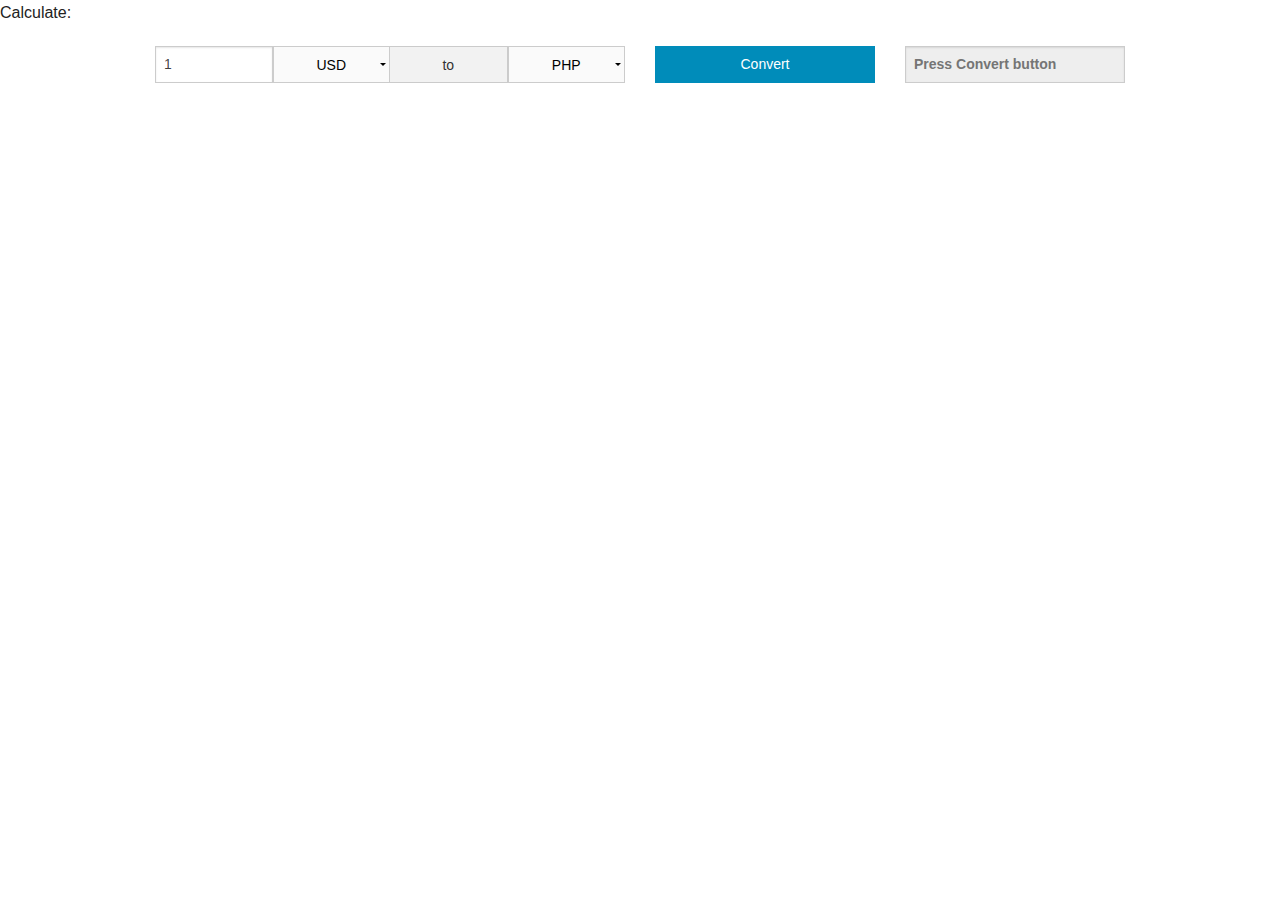
==== commit e03fac88: "made changes to one file" ====
--- a/web/currency converter.html
+++ b/web/currency converter.html
@@ -90,7 +90,7 @@
 
 
 
-<p>Try it:</p>
+<p>Calculate:</p>
 
 <div class="row">
 
